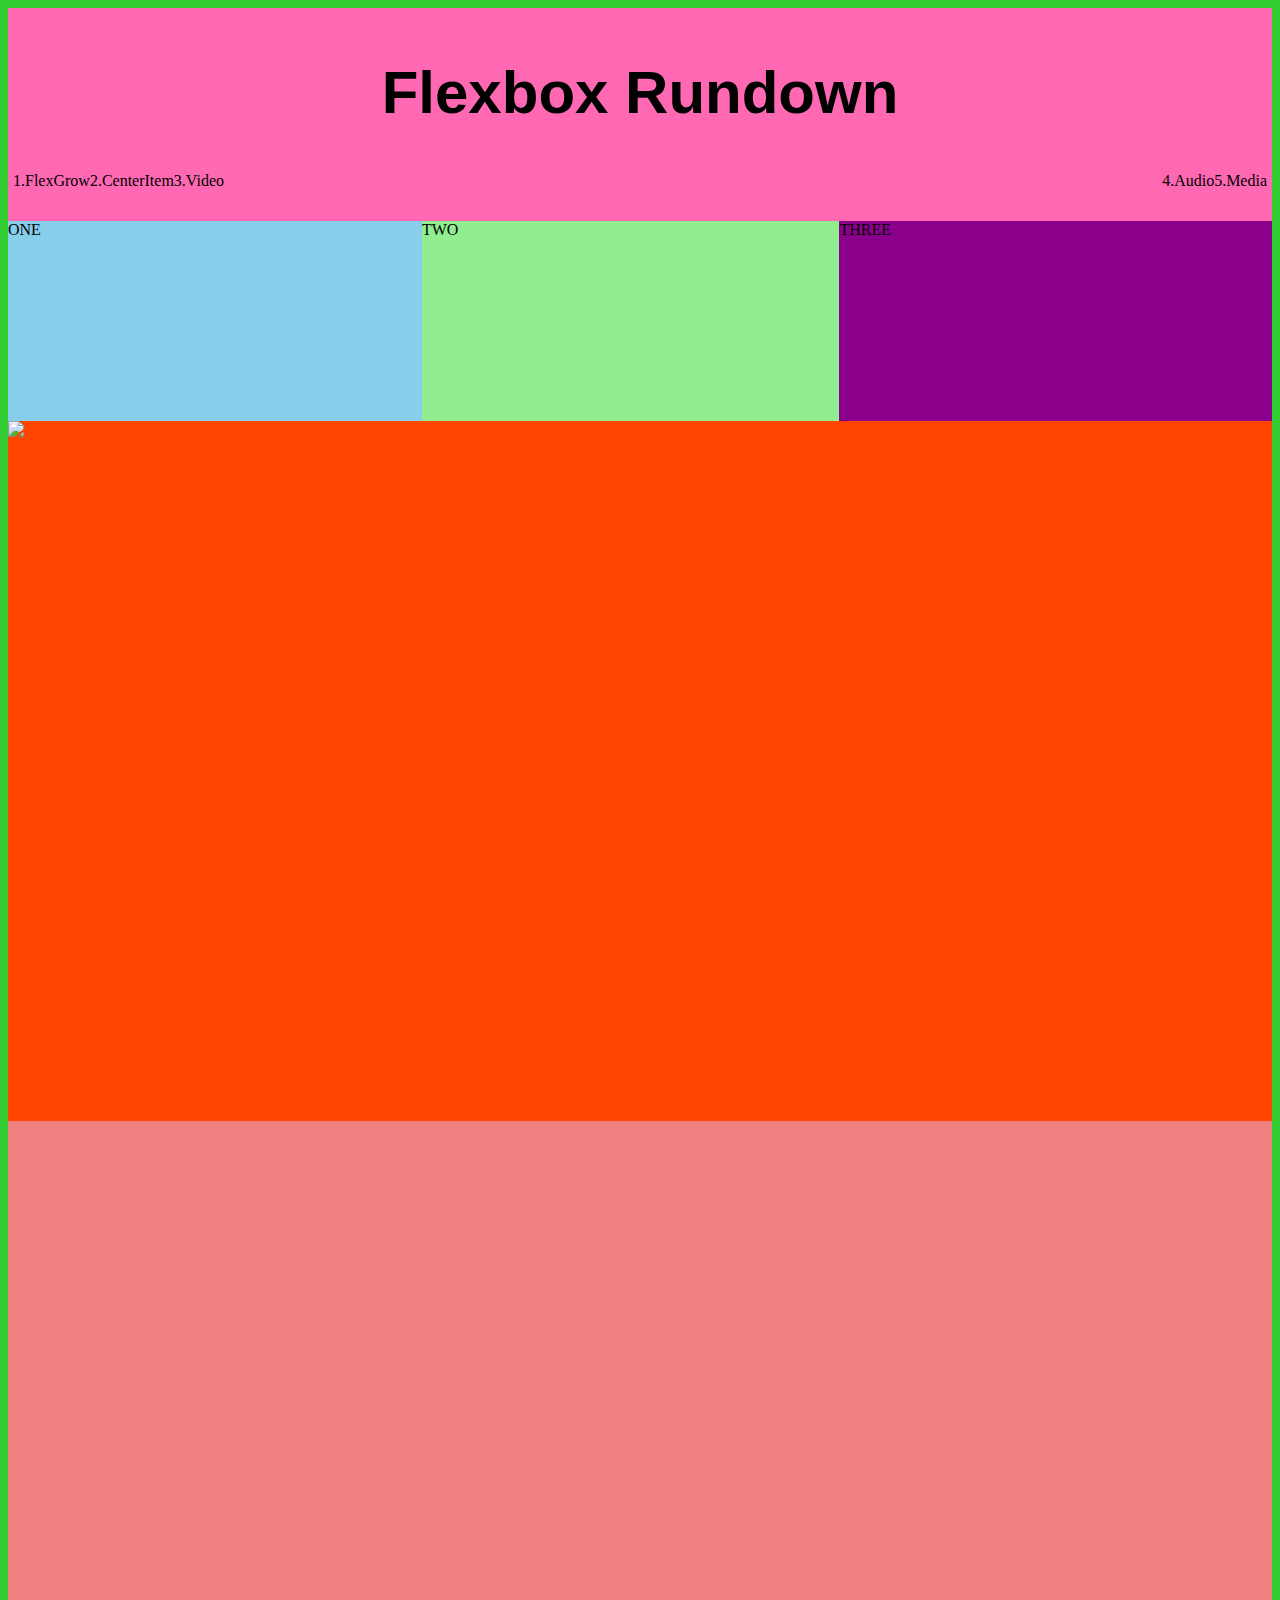
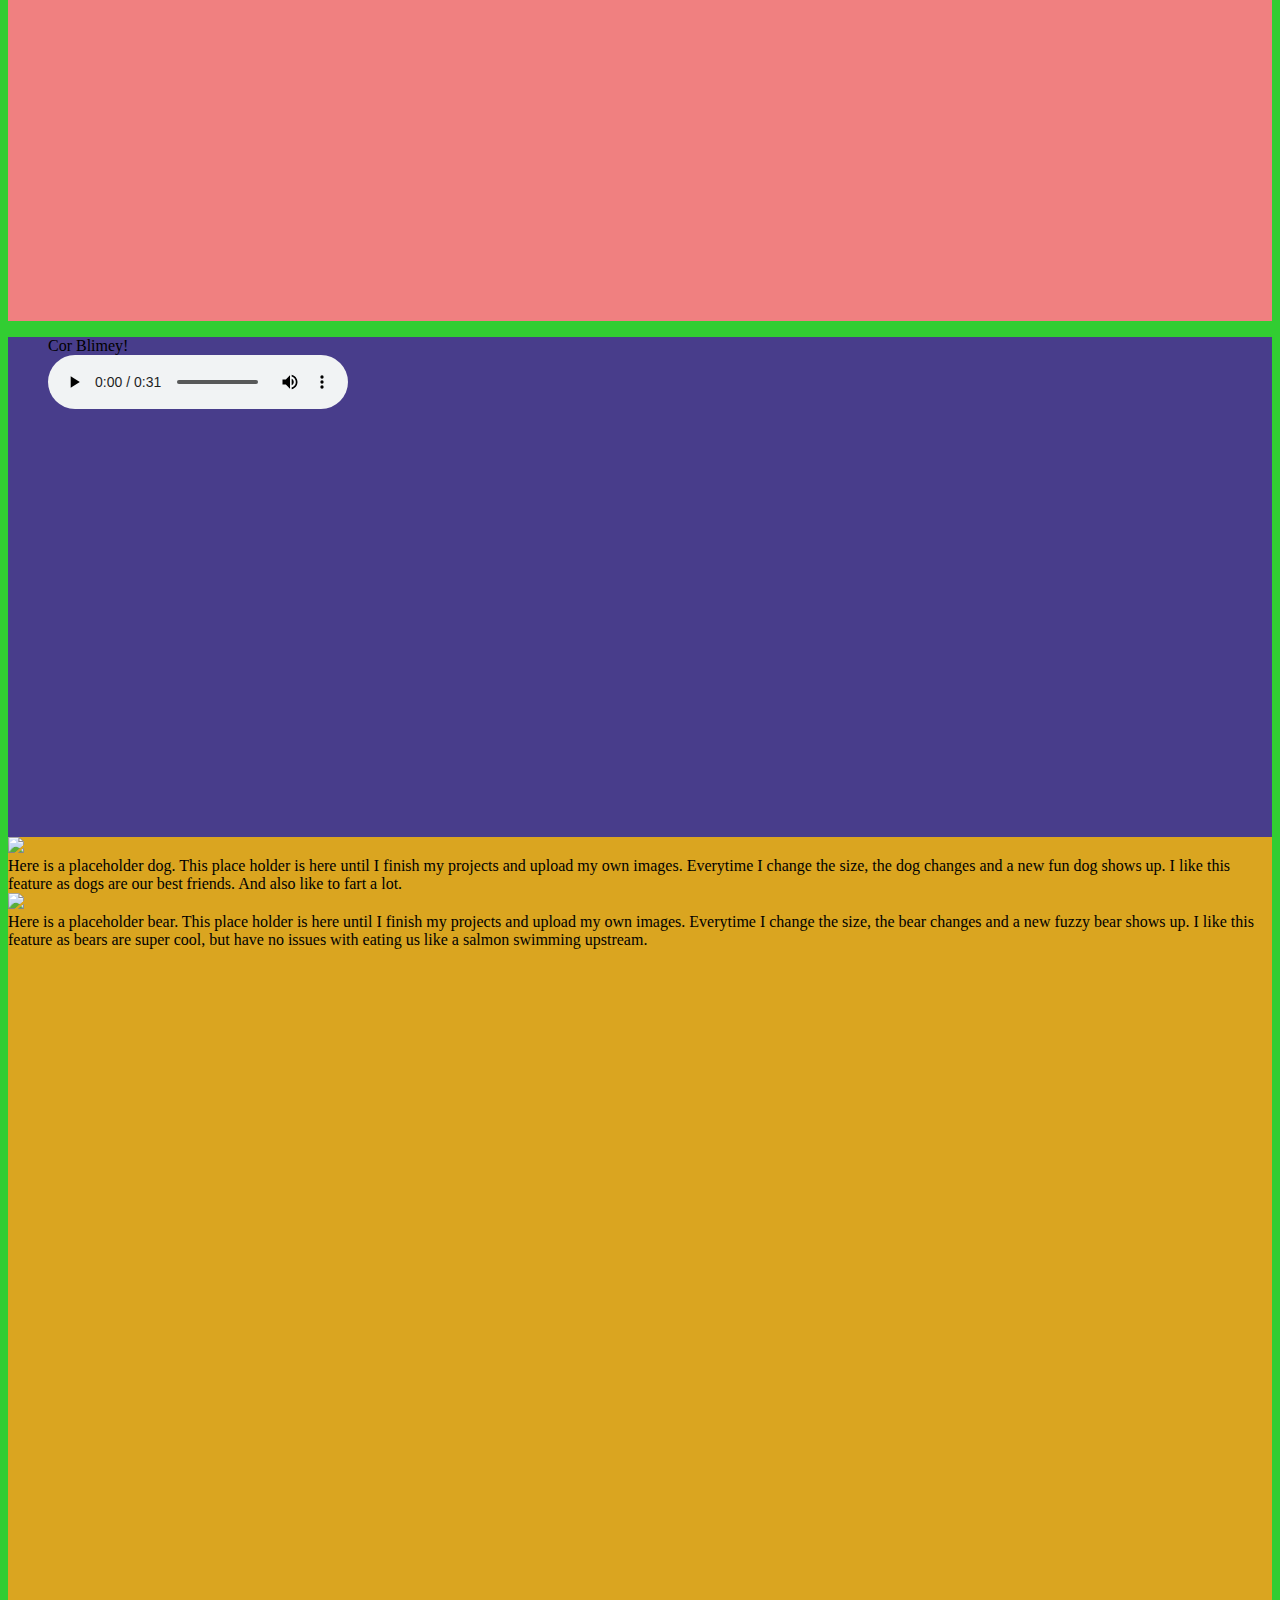
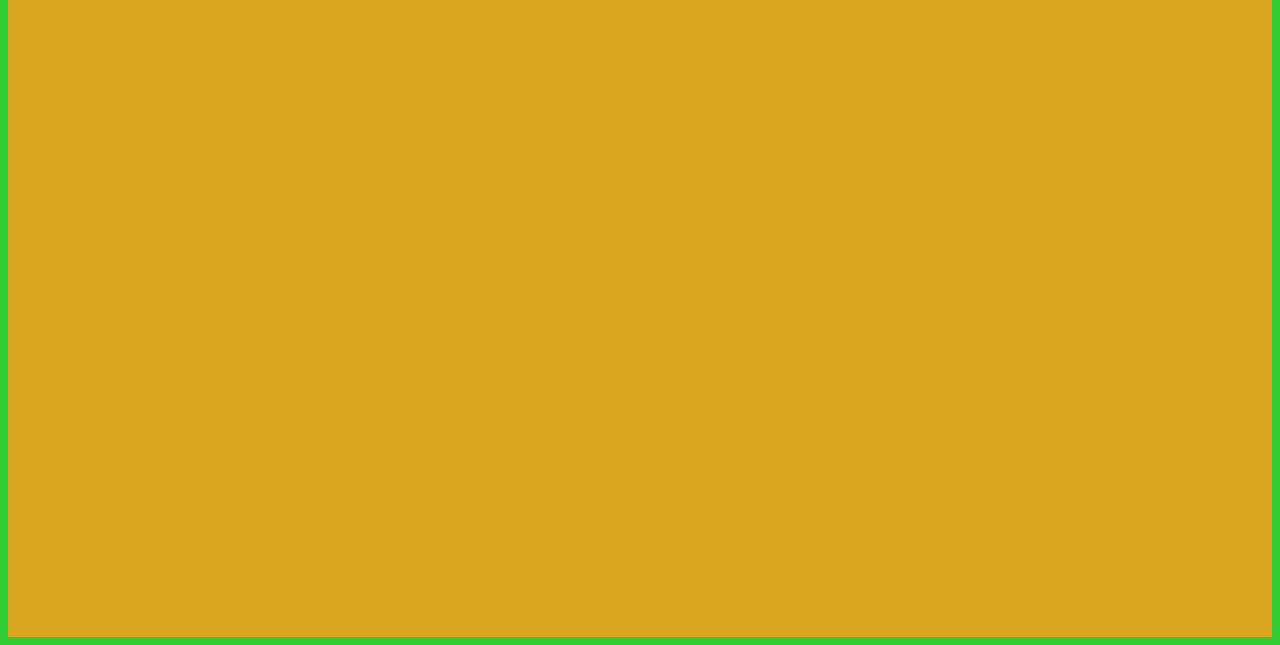
==== index.html @ a2f49664 "push" ====
<!DOCTYPE html>
<html lang="en">
<head>
    <meta charset="UTF-8">
    <meta http-equiv="X-UA-Compatible" content="IE=edge">
    <meta name="viewport" content="width=device-width, initial-scale=1.0">

    <link rel="stylesheet" href="styles.css">


    <title>Let's Flexbox!</title>

</head>
<body>
    

    <!--Header title and menu begin here-->
    <header>
        <h1>Flexbox Rundown</h1>

        <ul>

        <div class="container-navigation">

            <li>1.FlexGrow</li>
            <li>2.CenterItem</li>
            <li>3.Video</li>
            <li class="push">4.Audio</li>
            <li>5.Media</li>

        </div>

        </ul>
                     
    </header>
    
    <!-- end of header information here -->
 
 
        <main>
            <div class="section-one">
                <div class="flexgrow-container">
                    <div class="box1">ONE</div>
                    <div class="box2">TWO</div>
                    <div class="box3">THREE</div>

                </div>

            </div>

            <div class="section-two">
                

                    <img src="http://placekitten.com/600/400">

                
            </div>

            <!-- video goes below -->

            <div class="section-three">



            </div>

            <div class="section-four">

                <figure>
                    <figcaption>Cor Blimey!</figcaption>
                    <audio
                        controls src="audio/corblimeygovernorfnl.m4a">
                            Your browser does not support the
                            <code>audio</code> element.
                    </audio>
                </figure>

 

            </div>

            <div class ="section-five">
                
                <div class="media-container">
                    
                        <img src="https://placedog.net/400/600">
                    
                    <div class="mediacontent">Here is a placeholder dog. This place holder is here until I finish my projects and upload my own images. Everytime I change the size, the    dog changes and a new fun dog shows up. I like this feature as dogs are our best friends. And also like to fart a lot. </div>

                </div>
                

                <div class="media-container">
                    <div class="image">
                        <img src="https://placebear.com/400/600">
                    </div>
                    <div class="mediacontent">Here is a placeholder bear. This place holder is here until I finish my projects and upload my own images. Everytime I change the size, the bear changes and a new fuzzy bear shows up. I like this feature as bears are super cool, but have no issues with eating us like a salmon swimming upstream. </div>
                </div>
                
                

            </div>
        

        </main> 
</body>
</html>
---- styles.css ----
body{
    background-color: limegreen;
}

/* header sytles */

header {
    background-color: hotpink;
    padding: 10px 0px 10px 0px;
    
    
}

h1 {
    font-family: Verdana, Geneva, Tahoma, sans-serif;
    font-size: 60px;
    text-align: center;
}

ul {
    list-style-type: none;
    padding: 5px;
}

.container-navigation {
    display: flex;
    flex-wrap: wrap;
    flex-direction: row;
    justify-content: flex-start;
}

.push {
    margin-left: auto;
}

/* section one flex grow and shrink */

.section-one {
    background-color: blueviolet;
    
    
}

.flexgrow-container {
    display: flex;
}

.box1 {
    background-color: skyblue;
    
    height: 200px;
    flex: 1 1 auto;

}

.box2 {

    background-color: lightgreen;
    
    height: 200px;
    flex: 1 1 auto;
}

.box3 {

    background-color: darkmagenta;
    
    height: 200px;
    flex: 1 1 auto;

}

/* section 2 center item */

.section-two {
    background-color: orangered;
    height: 700px;

}

/* section 3 youtube video */

.section-three {
    background-color: lightcoral;
    height: 800px;

}

iframe { 
    padding: 5px;
    
}


/* section 4 embed audio */

.section-four {
    background-color: darkslateblue;
    height: 500px;
    
}

/* section 5 media items */

.section-five {
    background-color: goldenrod;
    height: 1400px;

}
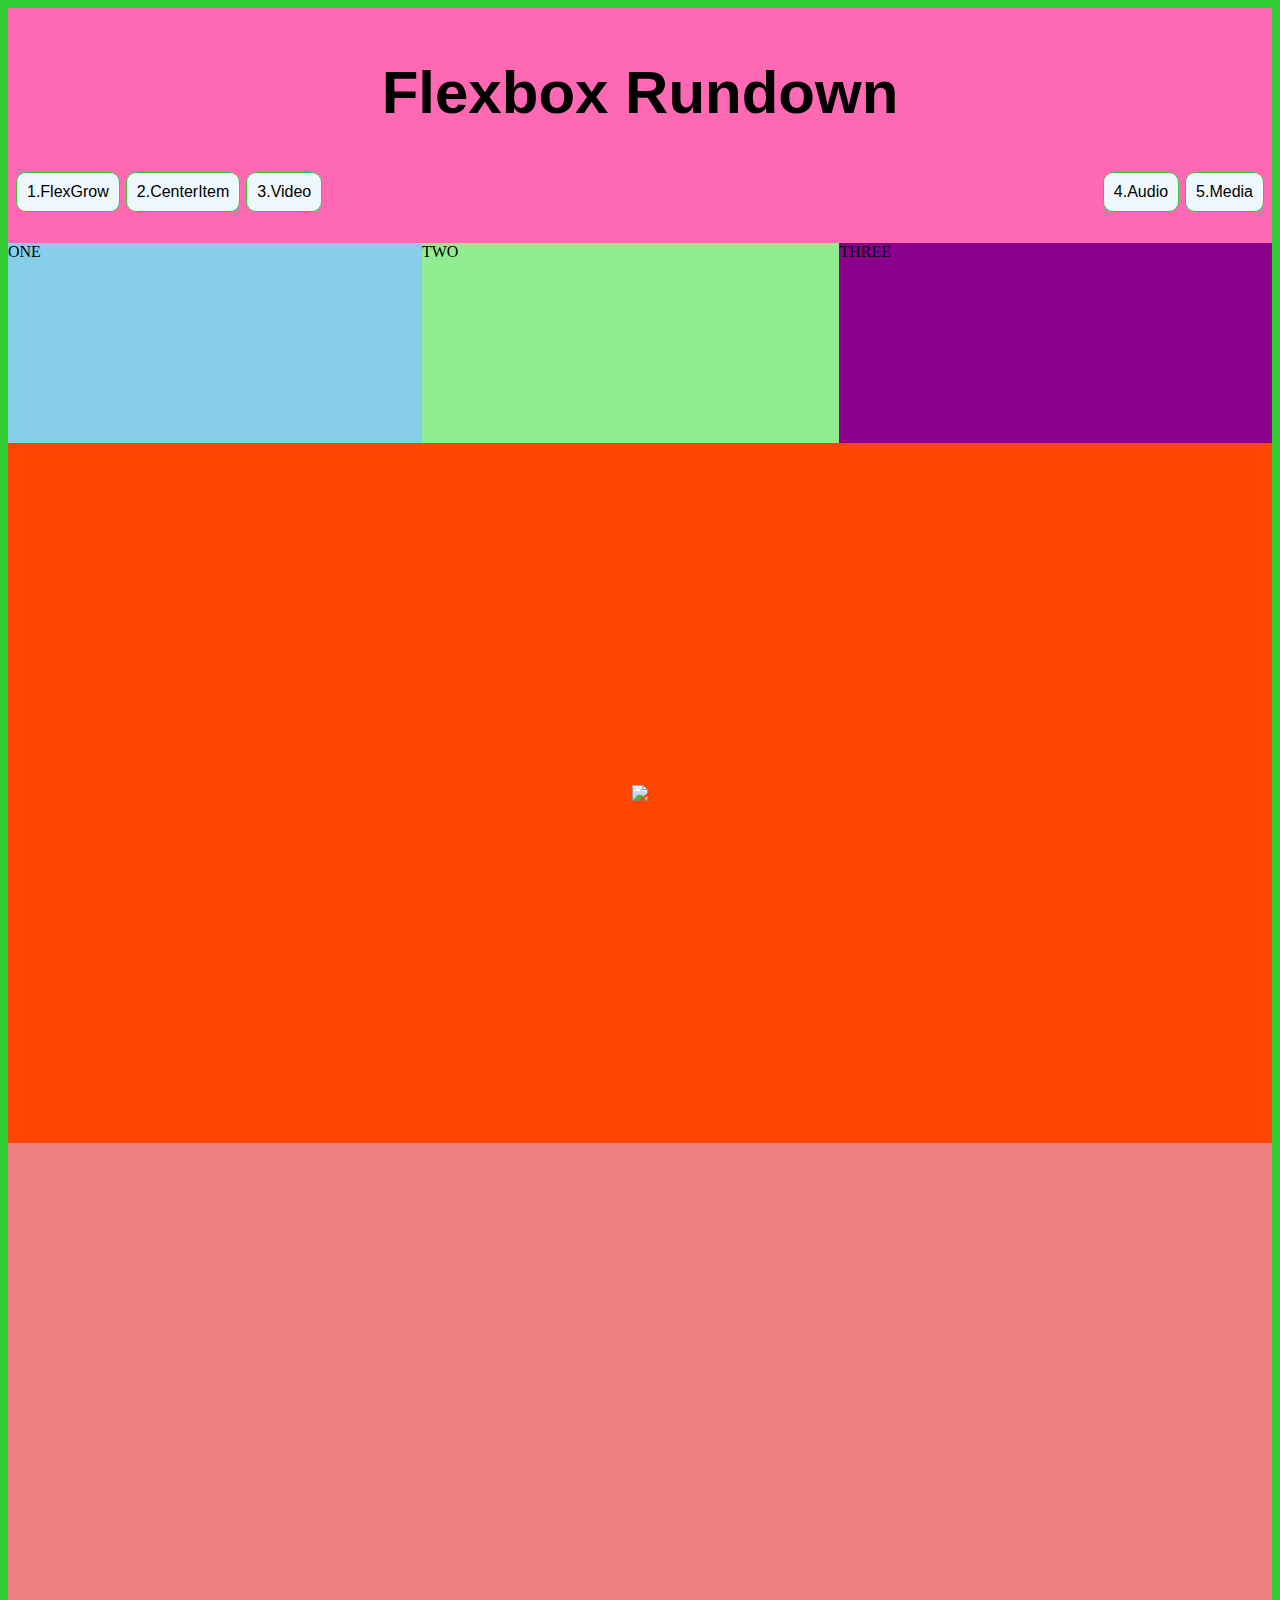
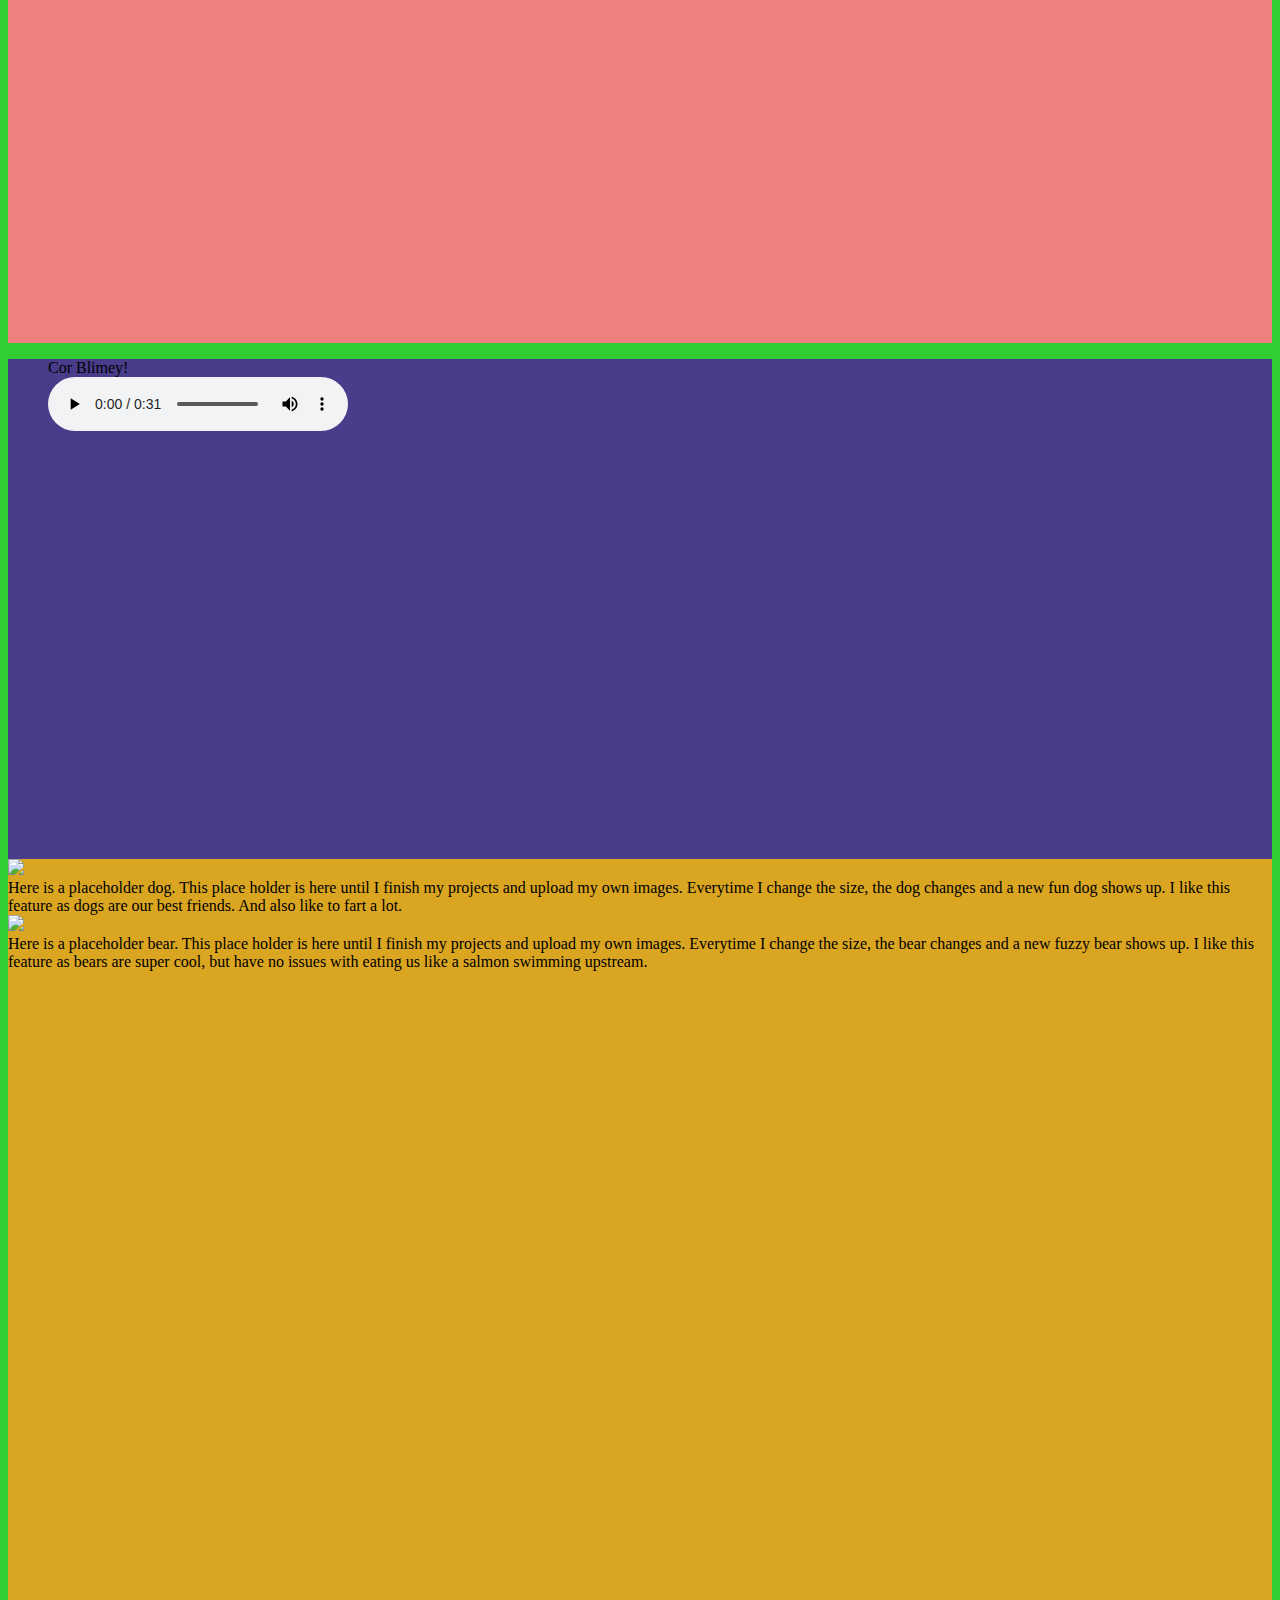
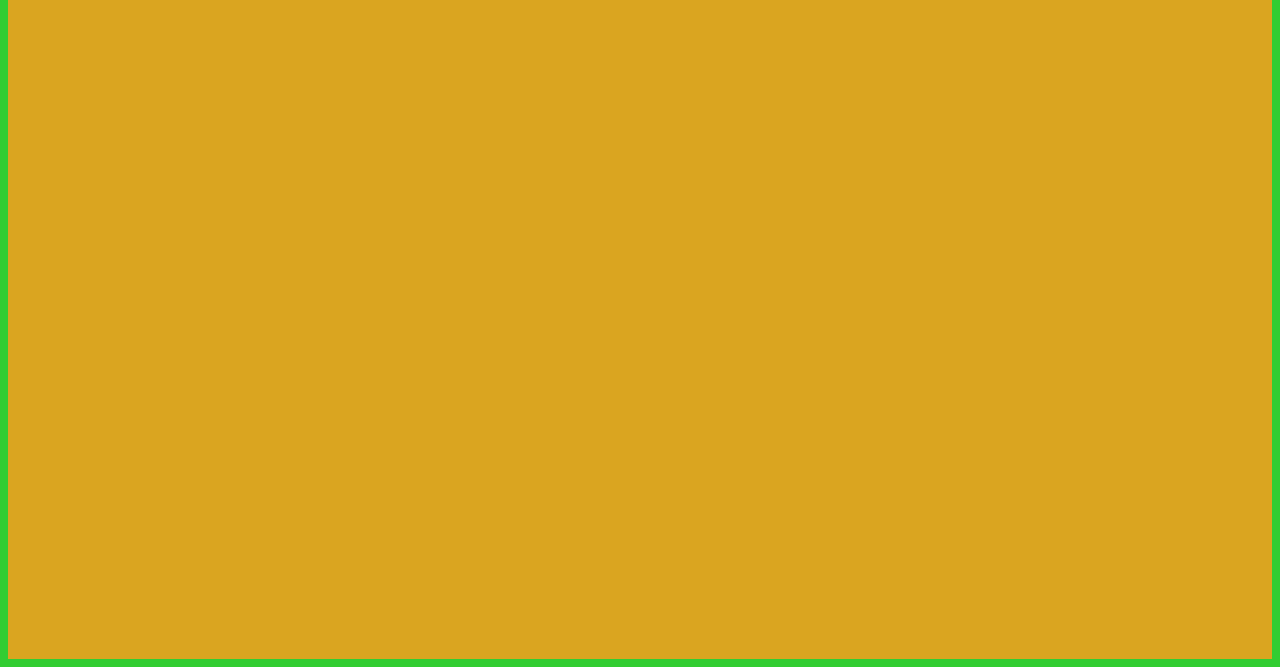
==== commit 2eb6fec5: "vids" ====
--- a/index.html
+++ b/index.html
@@ -60,6 +60,20 @@
 
             <div class="section-three">
 
+                <iframe width="560" height="315" src="https://www.youtube.com/embed/vodnI38cNI0" 
+                title="YouTube video player" frameborder="0" 
+                allow="accelerometer; autoplay; clipboard-write; 
+                encrypted-media; gyroscope; picture-in-picture" 
+                allowfullscreen></iframe>
+
+                <iframe width="560" height="315" src="https://www.youtube.com/embed/SGJFWirQ3ks" 
+                title="YouTube video player" frameborder="0" 
+                allow="accelerometer; autoplay; clipboard-write; 
+                encrypted-media; gyroscope; picture-in-picture" 
+                allowfullscreen></iframe>
+
+
+
 
 
             </div>
--- a/styles.css
+++ b/styles.css
@@ -23,6 +23,15 @@
 ul {
     list-style-type: none;
     padding: 5px;
+}
+
+li {
+    font-family: Verdana, Geneva, Tahoma, sans-serif;
+    padding: 10px;
+    margin: 0px 3px;
+    border: 1px solid limegreen;
+    border-radius: 10px;
+    background-color: aliceblue;
 }
 
 .container-navigation {
@@ -78,6 +87,9 @@
 .section-two {
     background-color: orangered;
     height: 700px;
+    display: flex;
+    align-items: center;
+    justify-content: center;
 
 }
 
@@ -86,6 +98,10 @@
 .section-three {
     background-color: lightcoral;
     height: 800px;
+    display: flex;
+    align-items: center;
+    justify-content: center;
+    flex: 1 1 auto;
 
 }
 
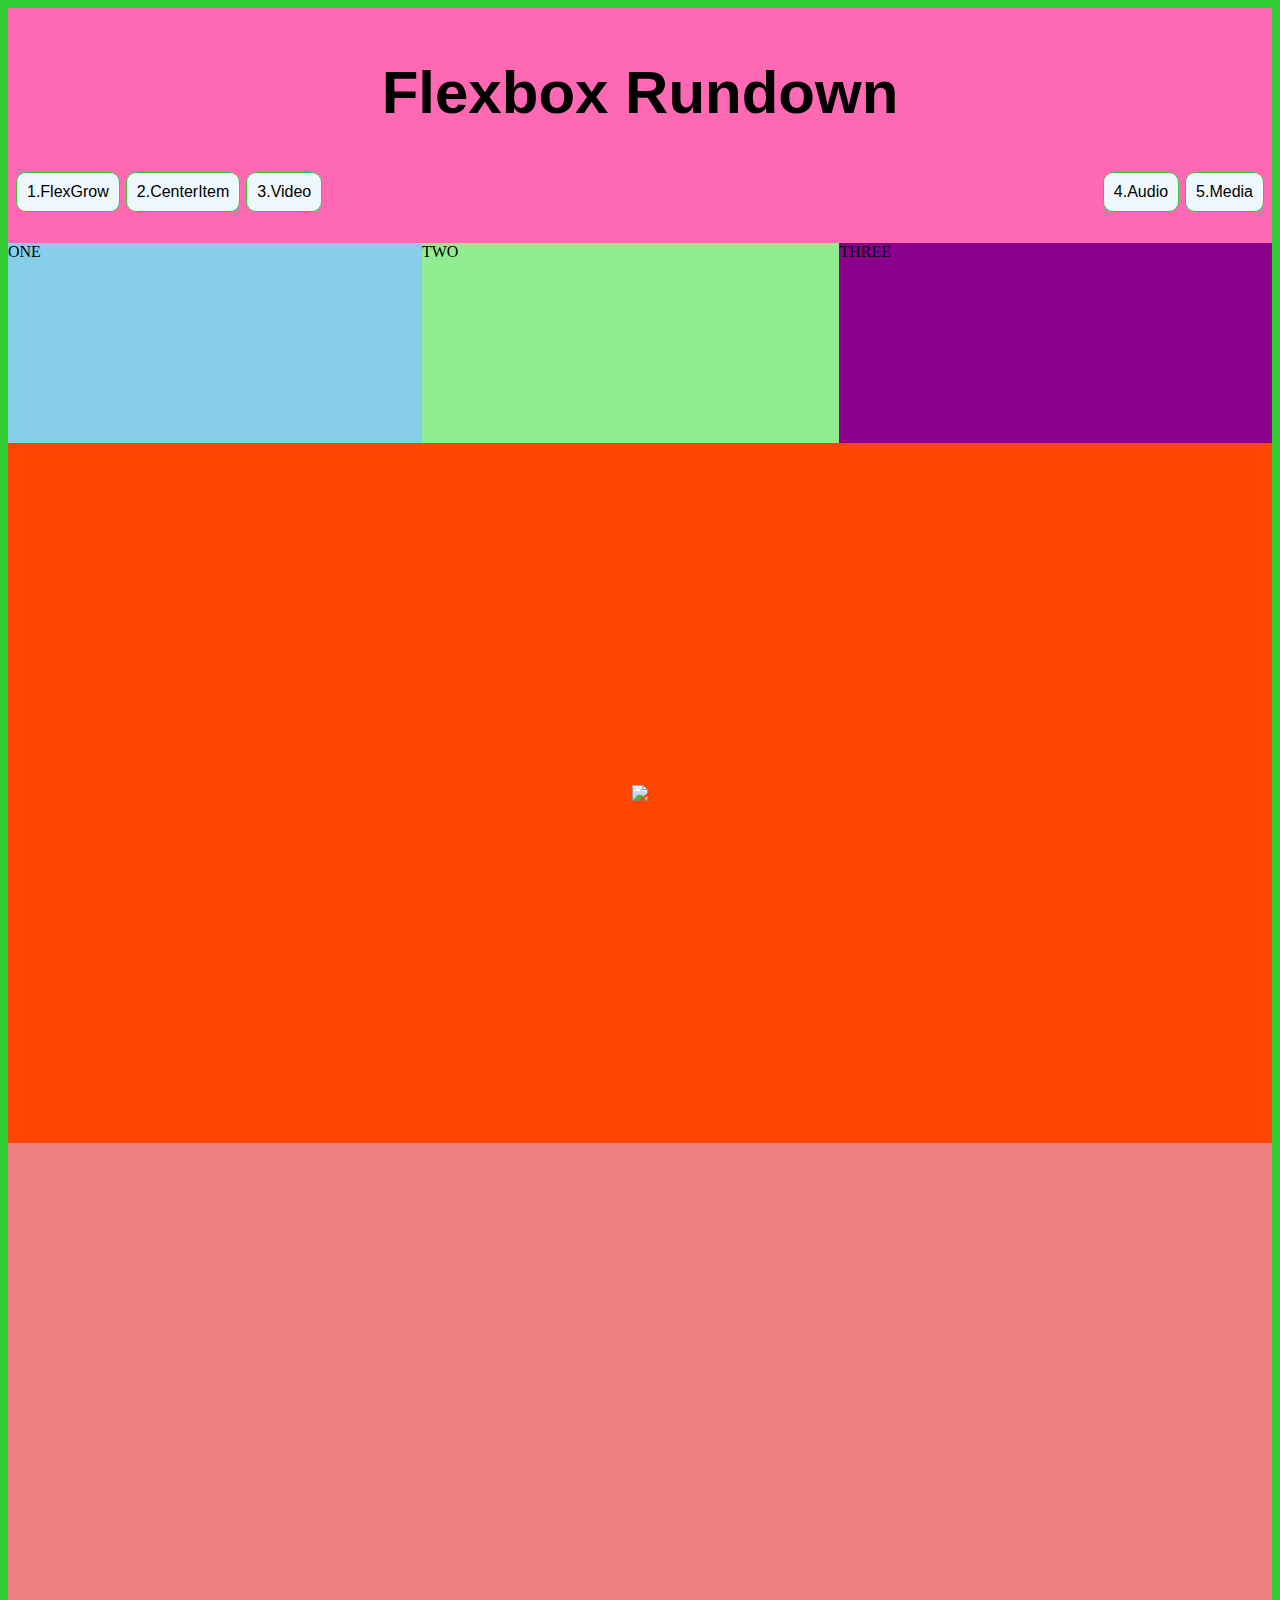
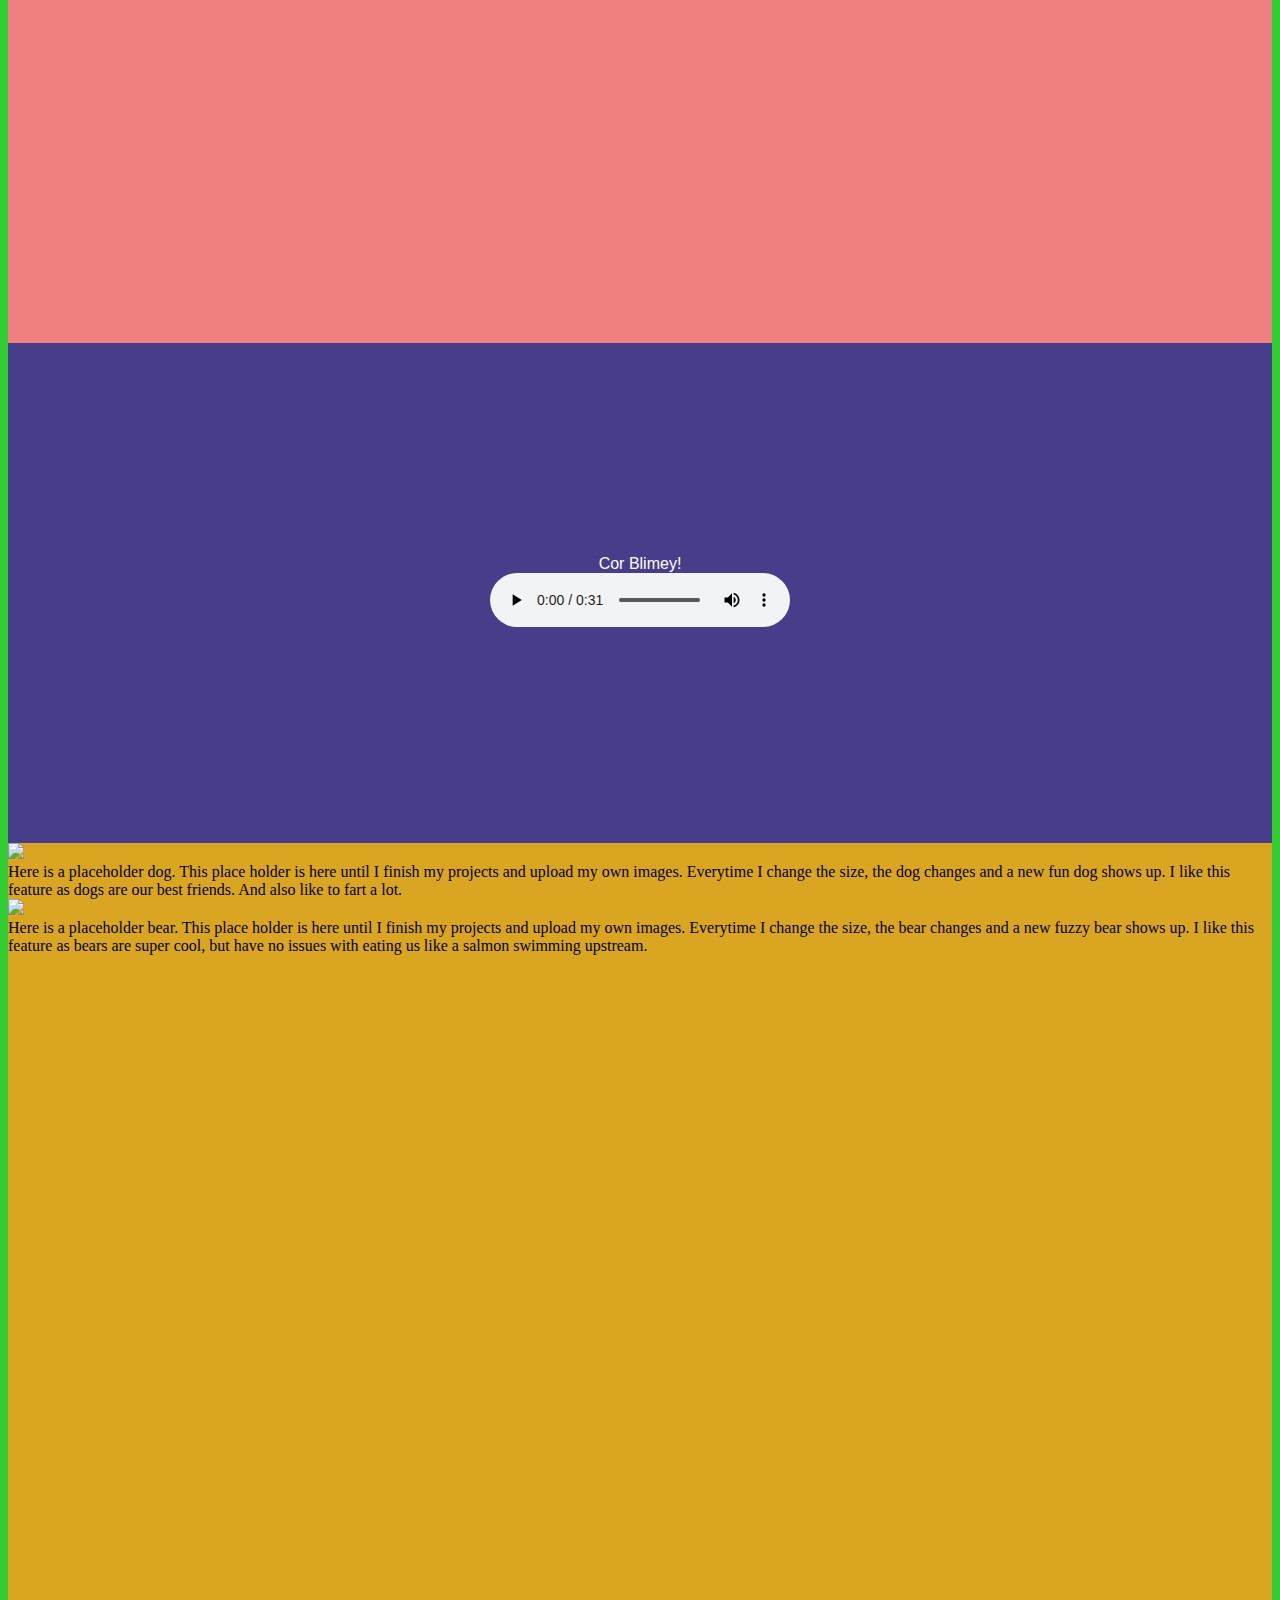
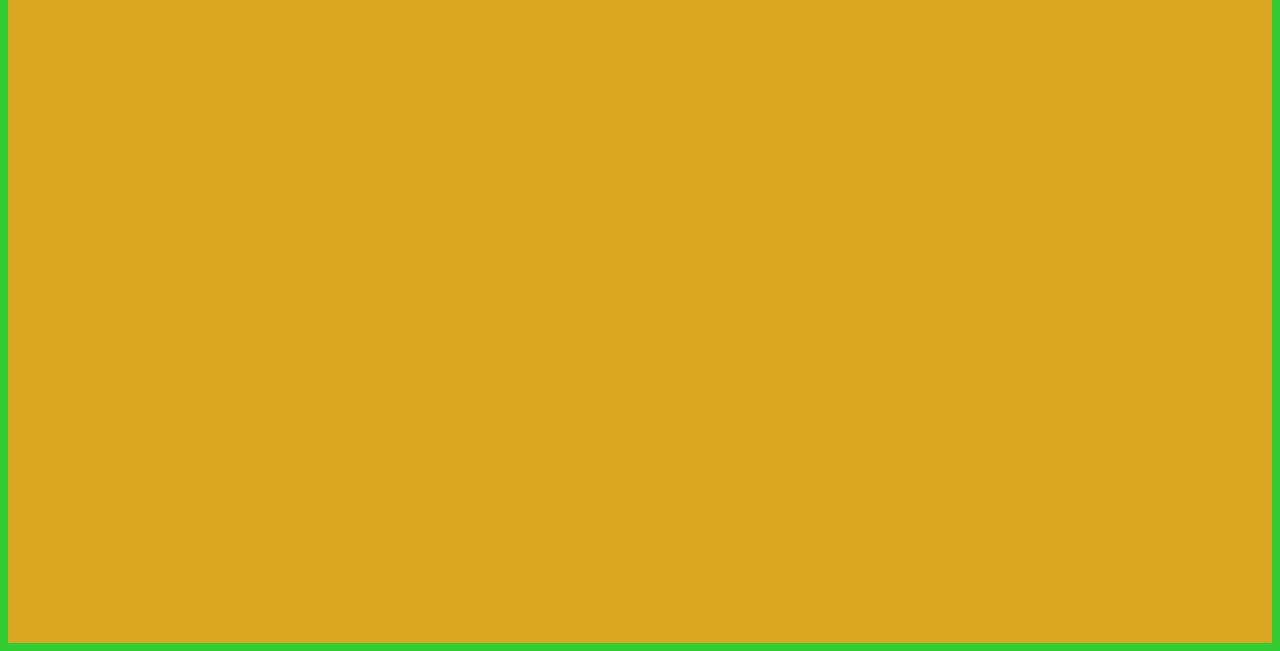
==== commit 86341d63: "blimey" ====
--- a/index.html
+++ b/index.html
@@ -81,7 +81,7 @@
             <div class="section-four">
 
                 <figure>
-                    <figcaption>Cor Blimey!</figcaption>
+                    <figcaption class="blimey">Cor Blimey!</figcaption>
                     <audio
                         controls src="audio/corblimeygovernorfnl.m4a">
                             Your browser does not support the
--- a/styles.css
+++ b/styles.css
@@ -101,7 +101,6 @@
     display: flex;
     align-items: center;
     justify-content: center;
-    flex: 1 1 auto;
 
 }
 
@@ -116,7 +115,15 @@
 .section-four {
     background-color: darkslateblue;
     height: 500px;
-    
+    display: flex;
+    justify-content: center;
+    align-items: center;
+}
+
+.blimey {
+    font-family: Impact, Haettenschweiler, 'Arial Narrow Bold', sans-serif;
+    color: white;
+    text-align: center;
 }
 
 /* section 5 media items */
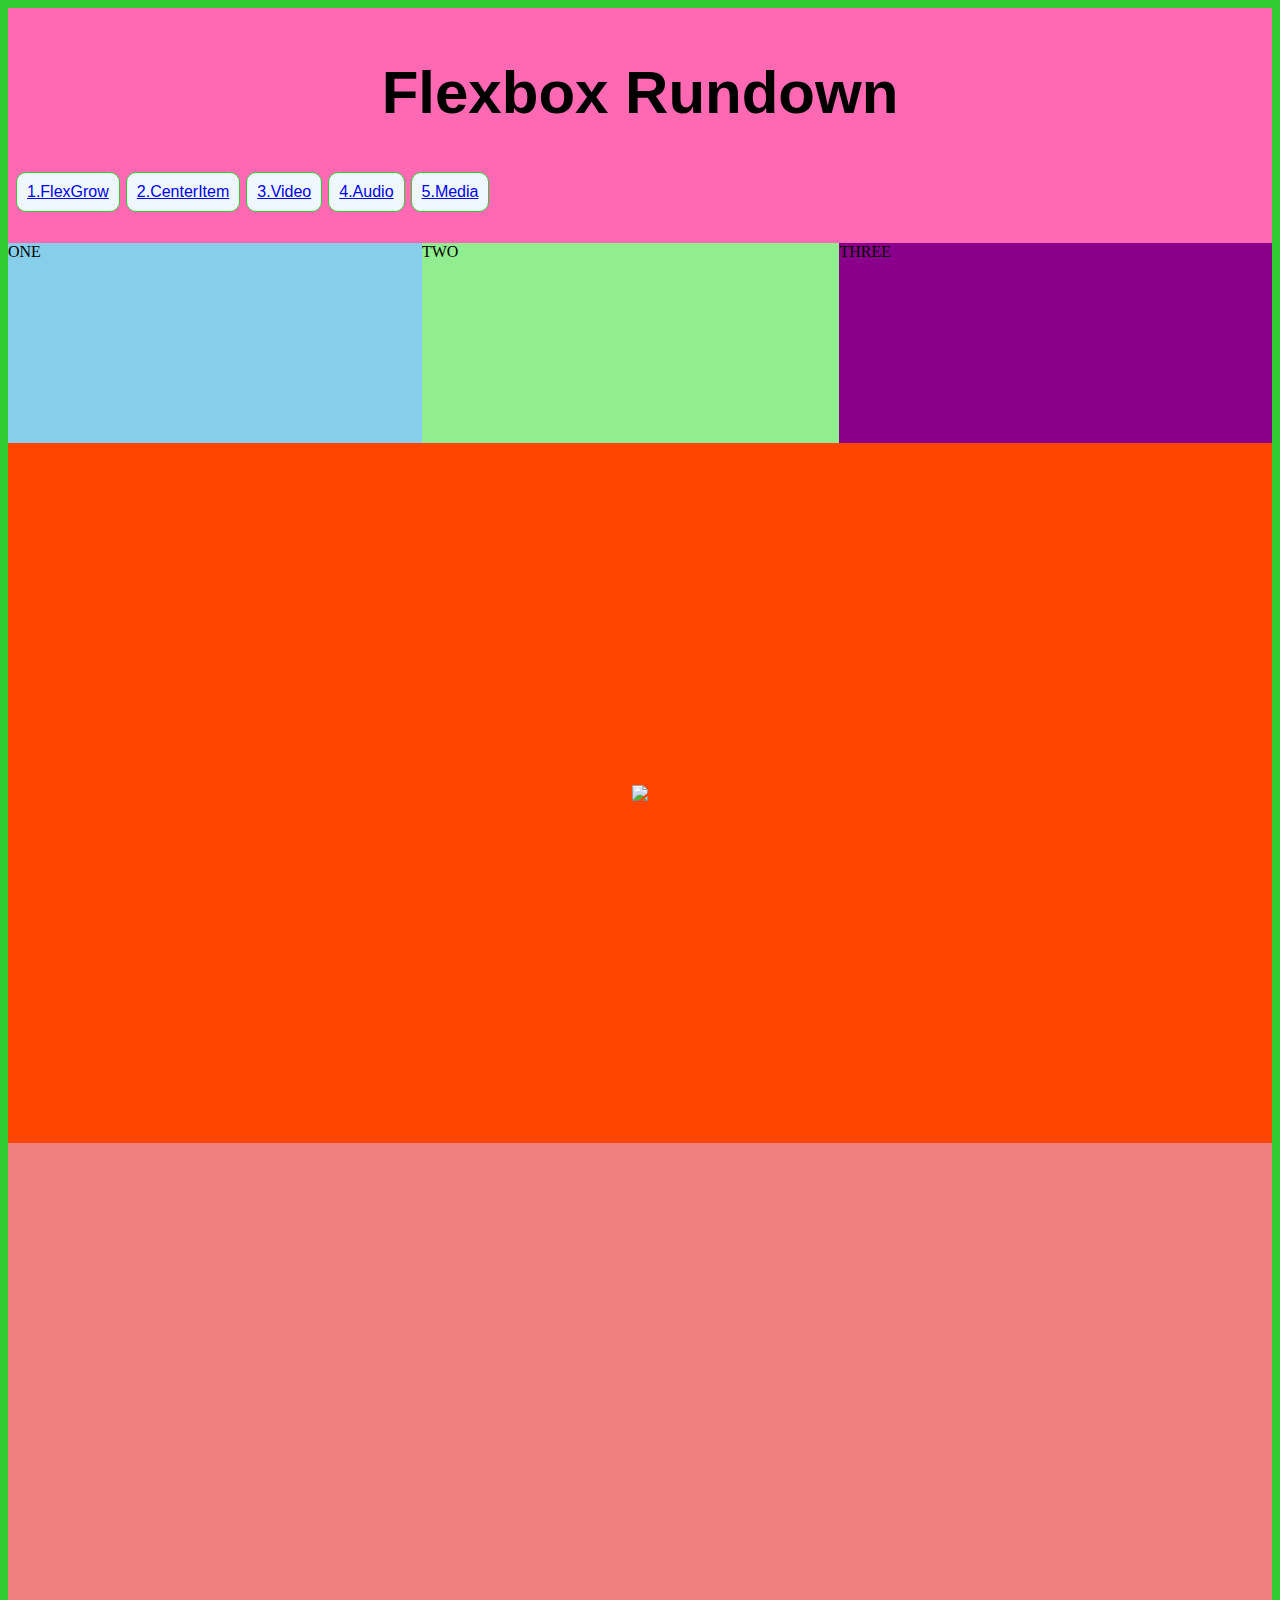
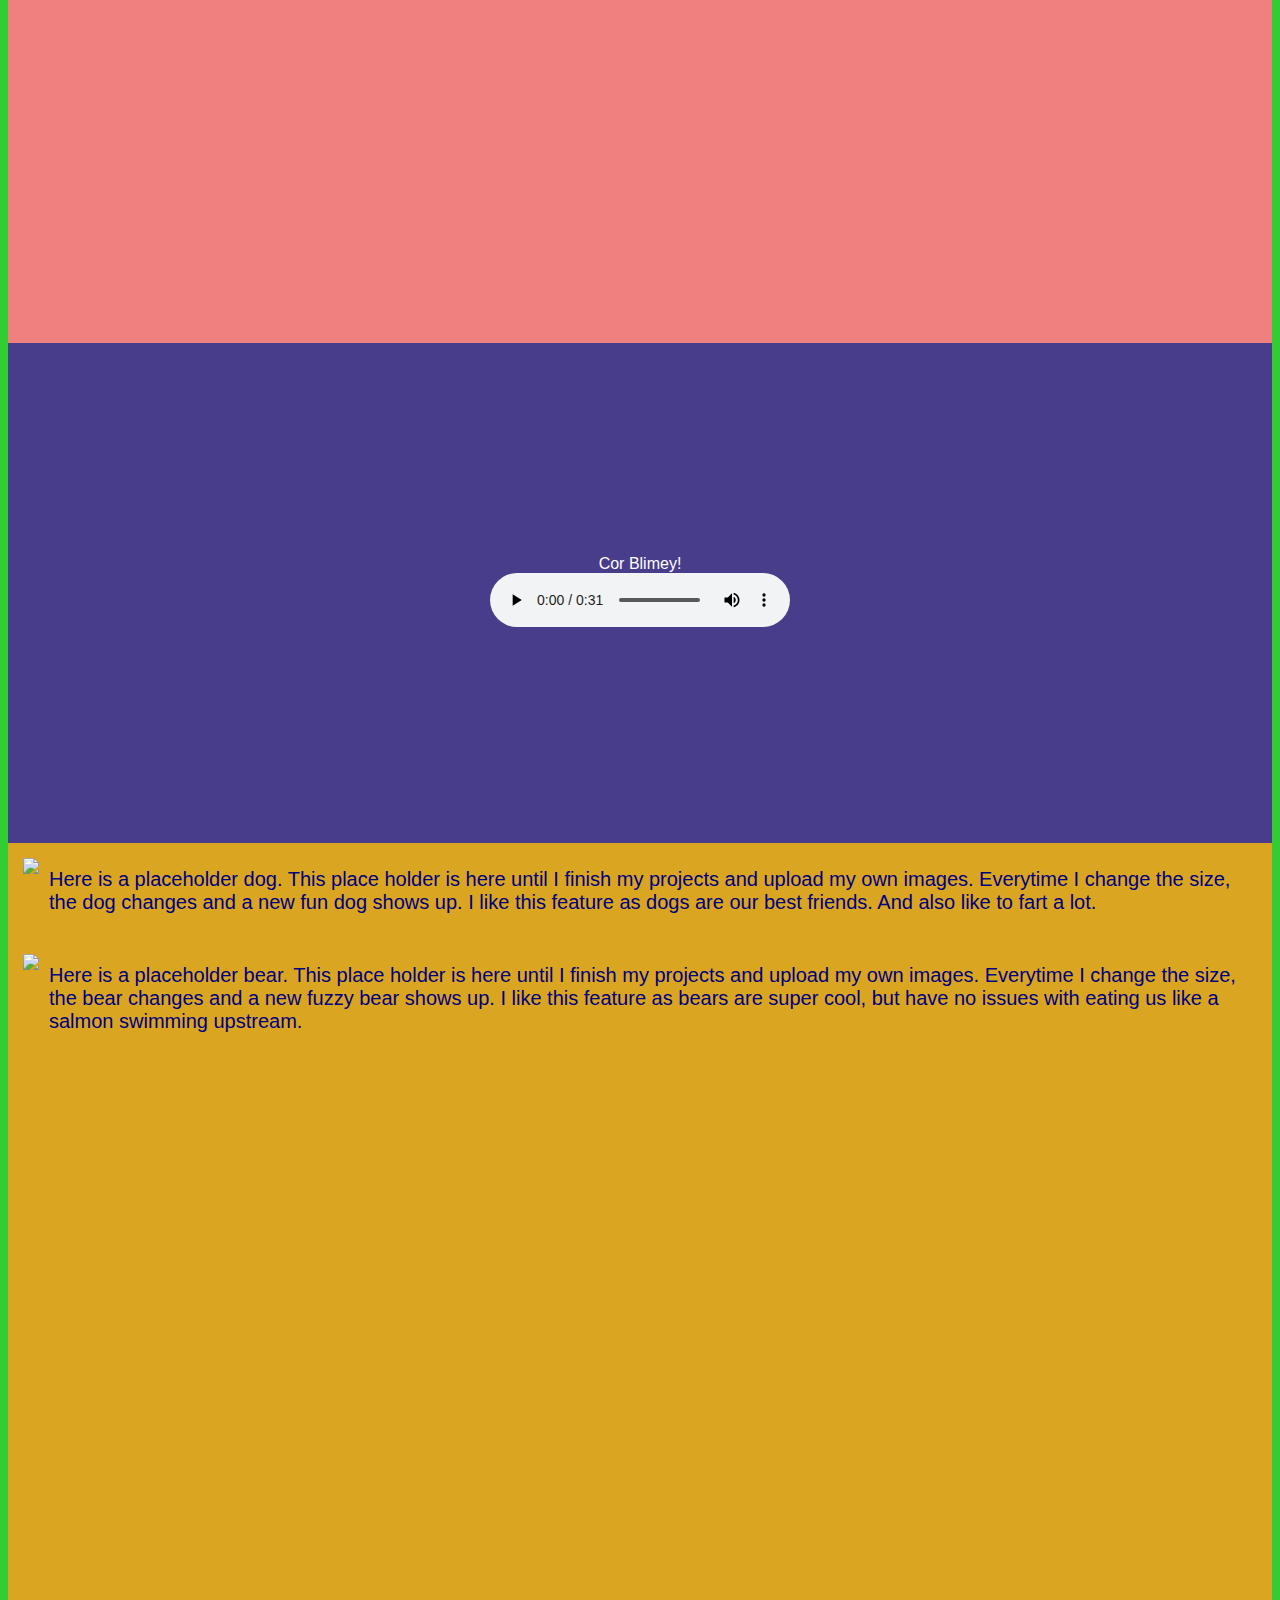
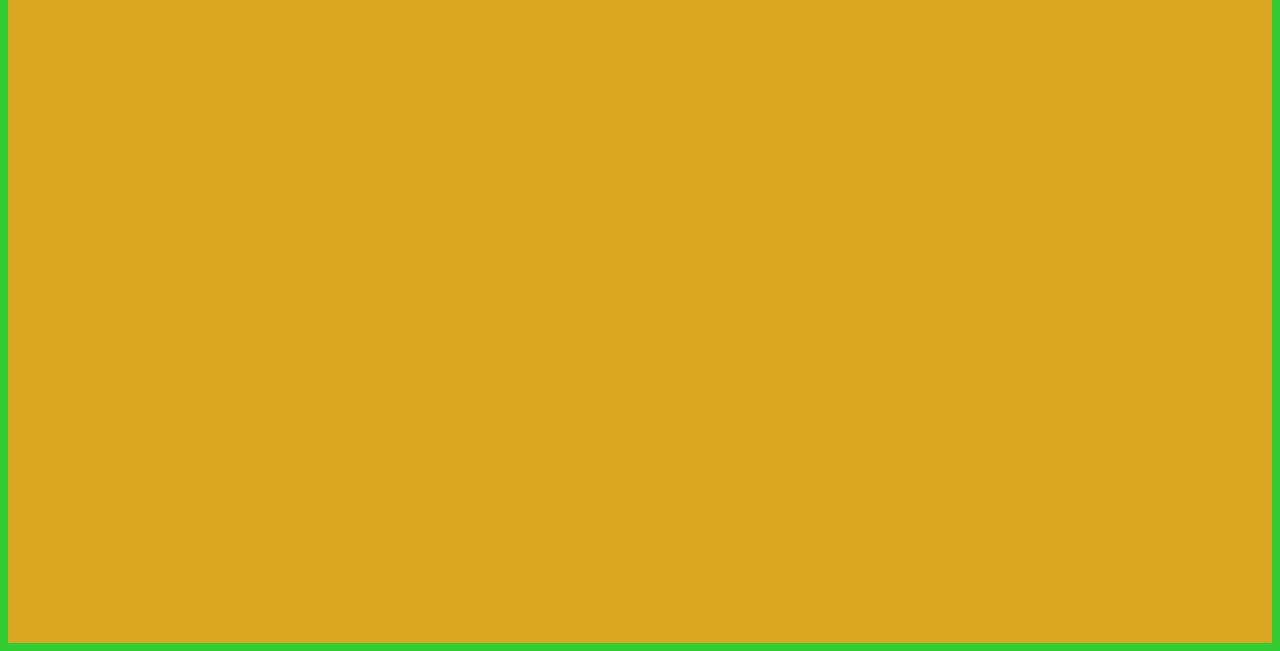
==== commit 6d77d2c5: "anchor" ====
--- a/index.html
+++ b/index.html
@@ -22,11 +22,11 @@
 
         <div class="container-navigation">
 
-            <li>1.FlexGrow</li>
-            <li>2.CenterItem</li>
-            <li>3.Video</li>
-            <li class="push">4.Audio</li>
-            <li>5.Media</li>
+            <li><a href="#flex">1.FlexGrow</a></li>
+            <li><a href="#center">2.CenterItem</a></li>
+            <li><a href="#video">3.Video</a></li>
+            <li class="#push"><a href="#audio">4.Audio</a></li>
+            <li><a href="#media">5.Media</a></li>
 
         </div>
 
@@ -40,7 +40,7 @@
         <main>
             <div class="section-one">
                 <div class="flexgrow-container">
-                    <div class="box1">ONE</div>
+                    <div id="flex" class="box1">ONE</div>
                     <div class="box2">TWO</div>
                     <div class="box3">THREE</div>
 
@@ -48,7 +48,7 @@
 
             </div>
 
-            <div class="section-two">
+            <div id="center" class="section-two">
                 
 
                     <img src="http://placekitten.com/600/400">
@@ -58,7 +58,7 @@
 
             <!-- video goes below -->
 
-            <div class="section-three">
+            <div id="video" class="section-three">
 
                 <iframe width="560" height="315" src="https://www.youtube.com/embed/vodnI38cNI0" 
                 title="YouTube video player" frameborder="0" 
@@ -78,7 +78,7 @@
 
             </div>
 
-            <div class="section-four">
+            <div id="audio" class="section-four">
 
                 <figure>
                     <figcaption class="blimey">Cor Blimey!</figcaption>
@@ -93,7 +93,7 @@
 
             </div>
 
-            <div class ="section-five">
+            <div id="media" class ="section-five">
                 
                 <div class="media-container">
                     
--- a/styles.css
+++ b/styles.css
@@ -134,4 +134,21 @@
 
 }
 
+.media-container {
+    display: flex;
+    justify-content: flex-start;
+    flex-wrap: wrap;
+    padding: 15px 25px 15px 15px;
+}
 
+.media-container .mediacontent {
+    flex: 1;
+    padding: 10px;
+}
+
+.mediacontent {
+    font-family: Verdana, Geneva, Tahoma, sans-serif;
+    color: navy;
+    font-size: 20px;
+}
+
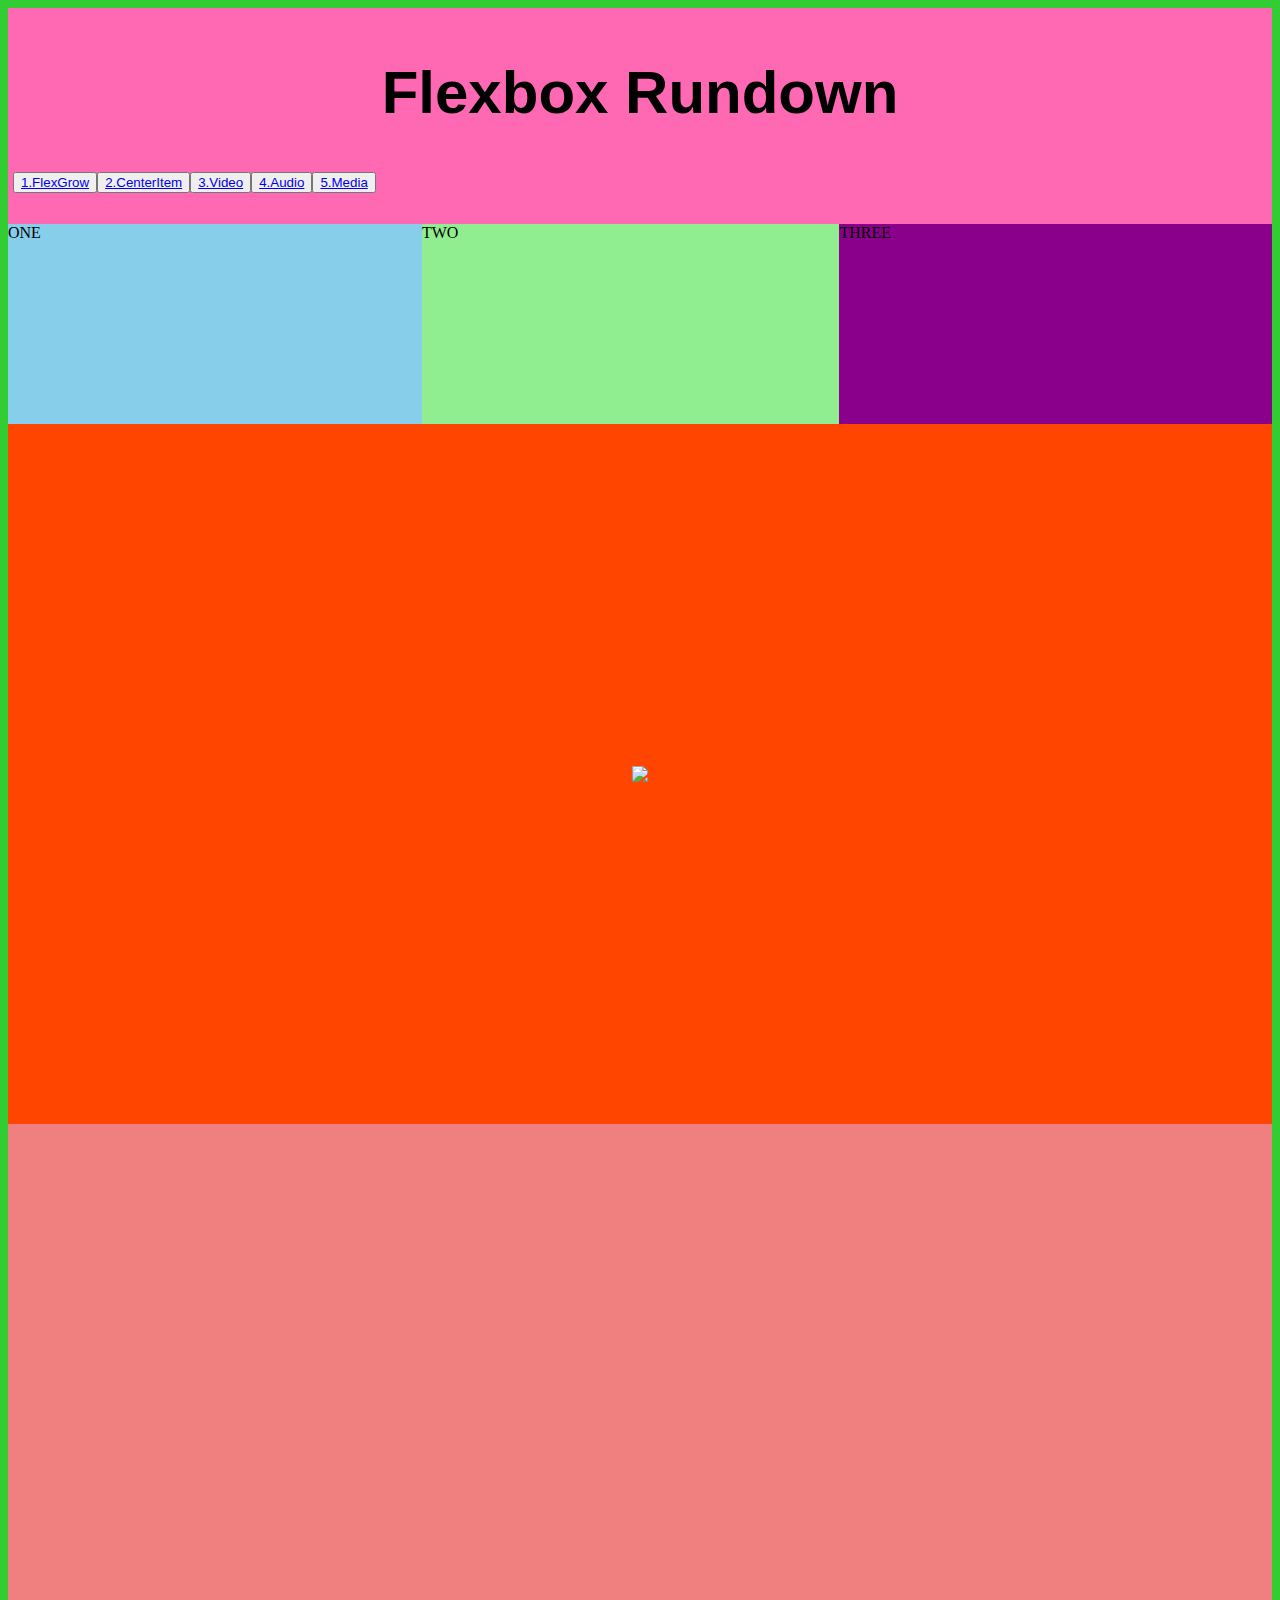
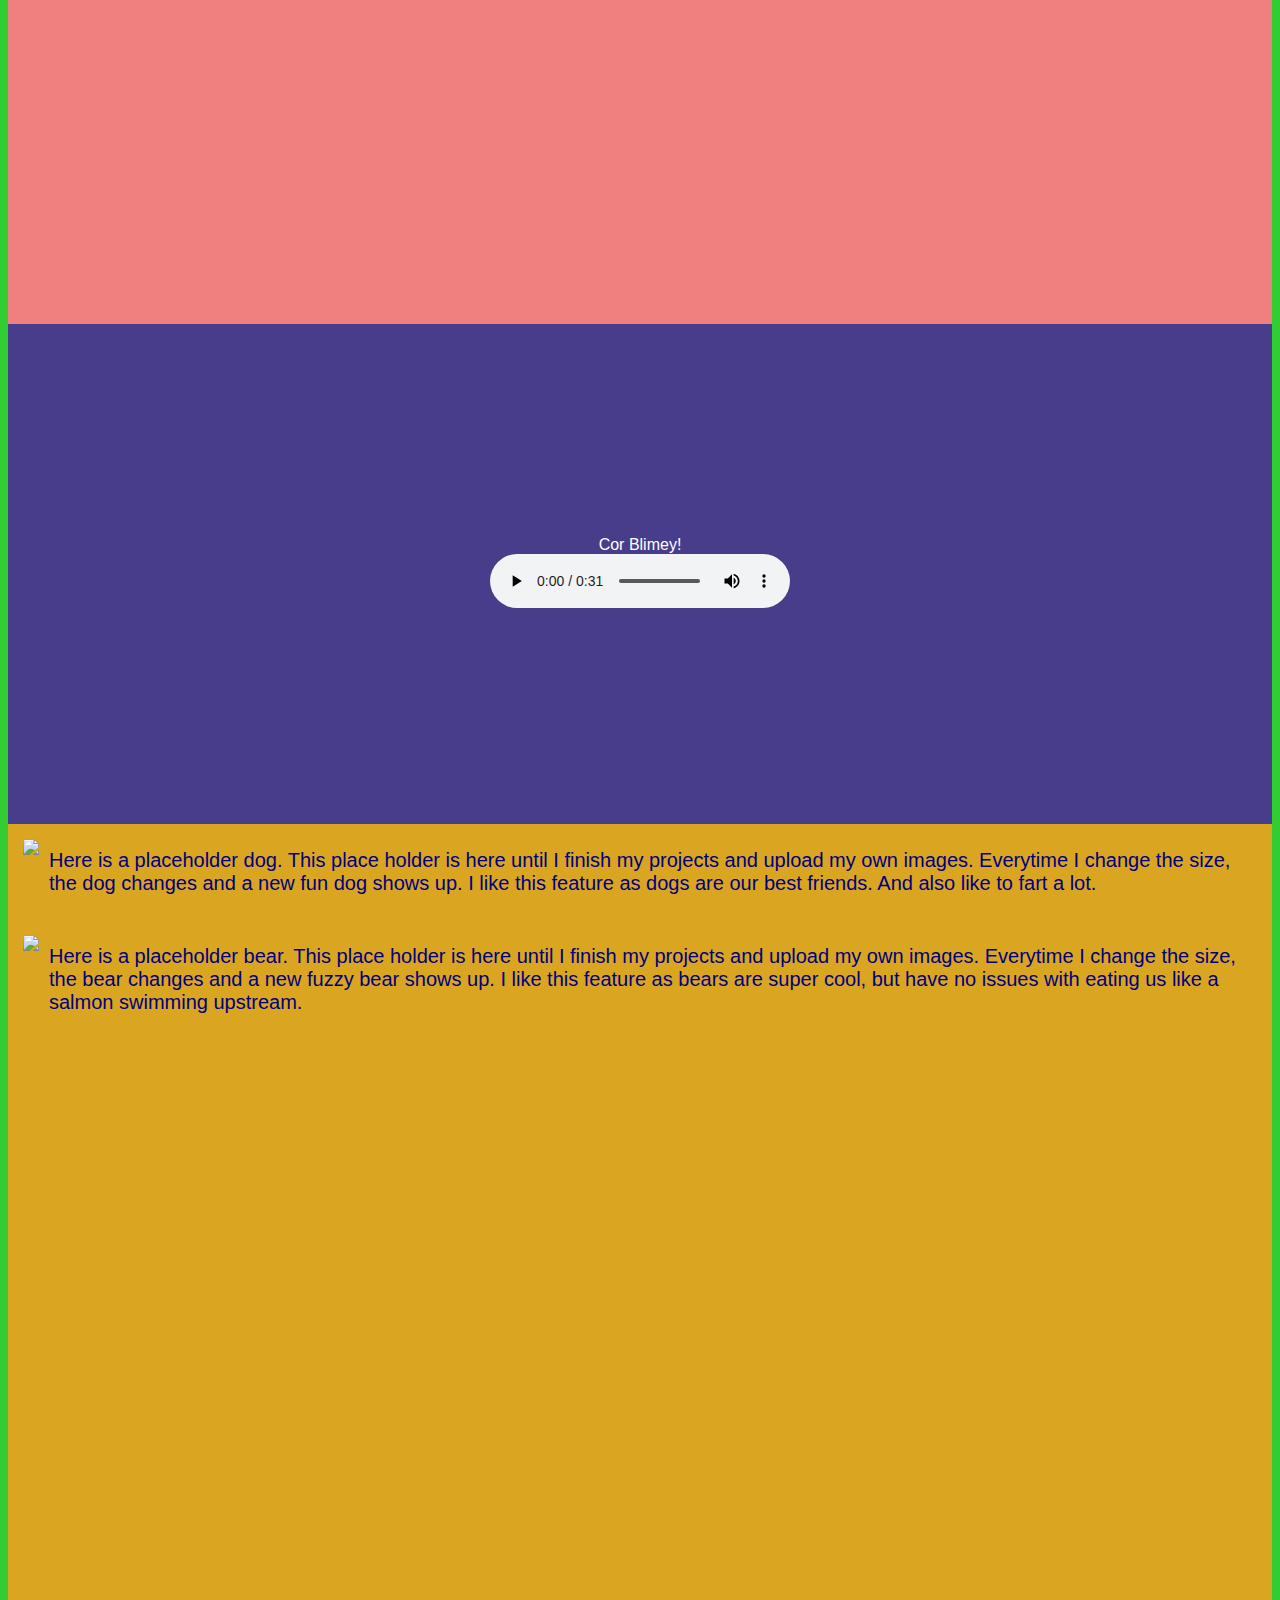
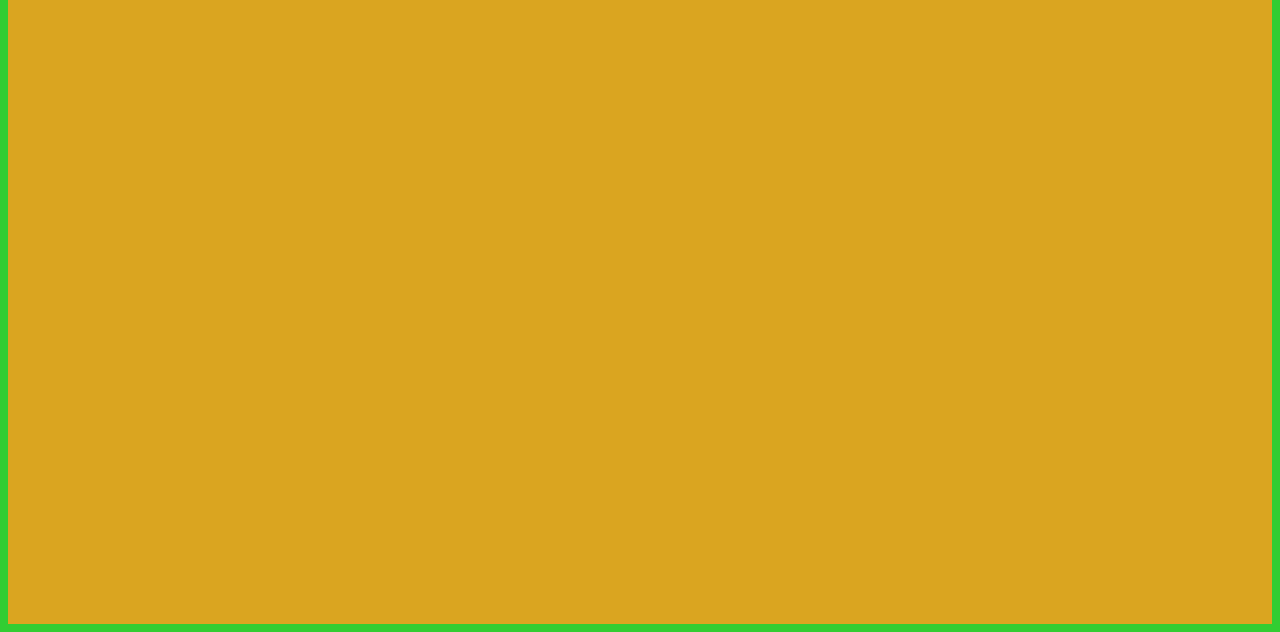
==== commit e5f1e972: "Update index.html" ====
--- a/index.html
+++ b/index.html
@@ -22,11 +22,11 @@
 
         <div class="container-navigation">
 
-            <li><a href="#flex">1.FlexGrow</a></li>
-            <li><a href="#center">2.CenterItem</a></li>
-            <li><a href="#video">3.Video</a></li>
-            <li class="#push"><a href="#audio">4.Audio</a></li>
-            <li><a href="#media">5.Media</a></li>
+            <button><a href="#flex">1.FlexGrow</a></button>
+            <button><a href="#center">2.CenterItem</a></button>
+            <button><a href="#video">3.Video</a></button>
+            <button class="#push"><a href="#audio">4.Audio</a></button>
+            <button><a href="#media">5.Media</a></button>
 
         </div>
 
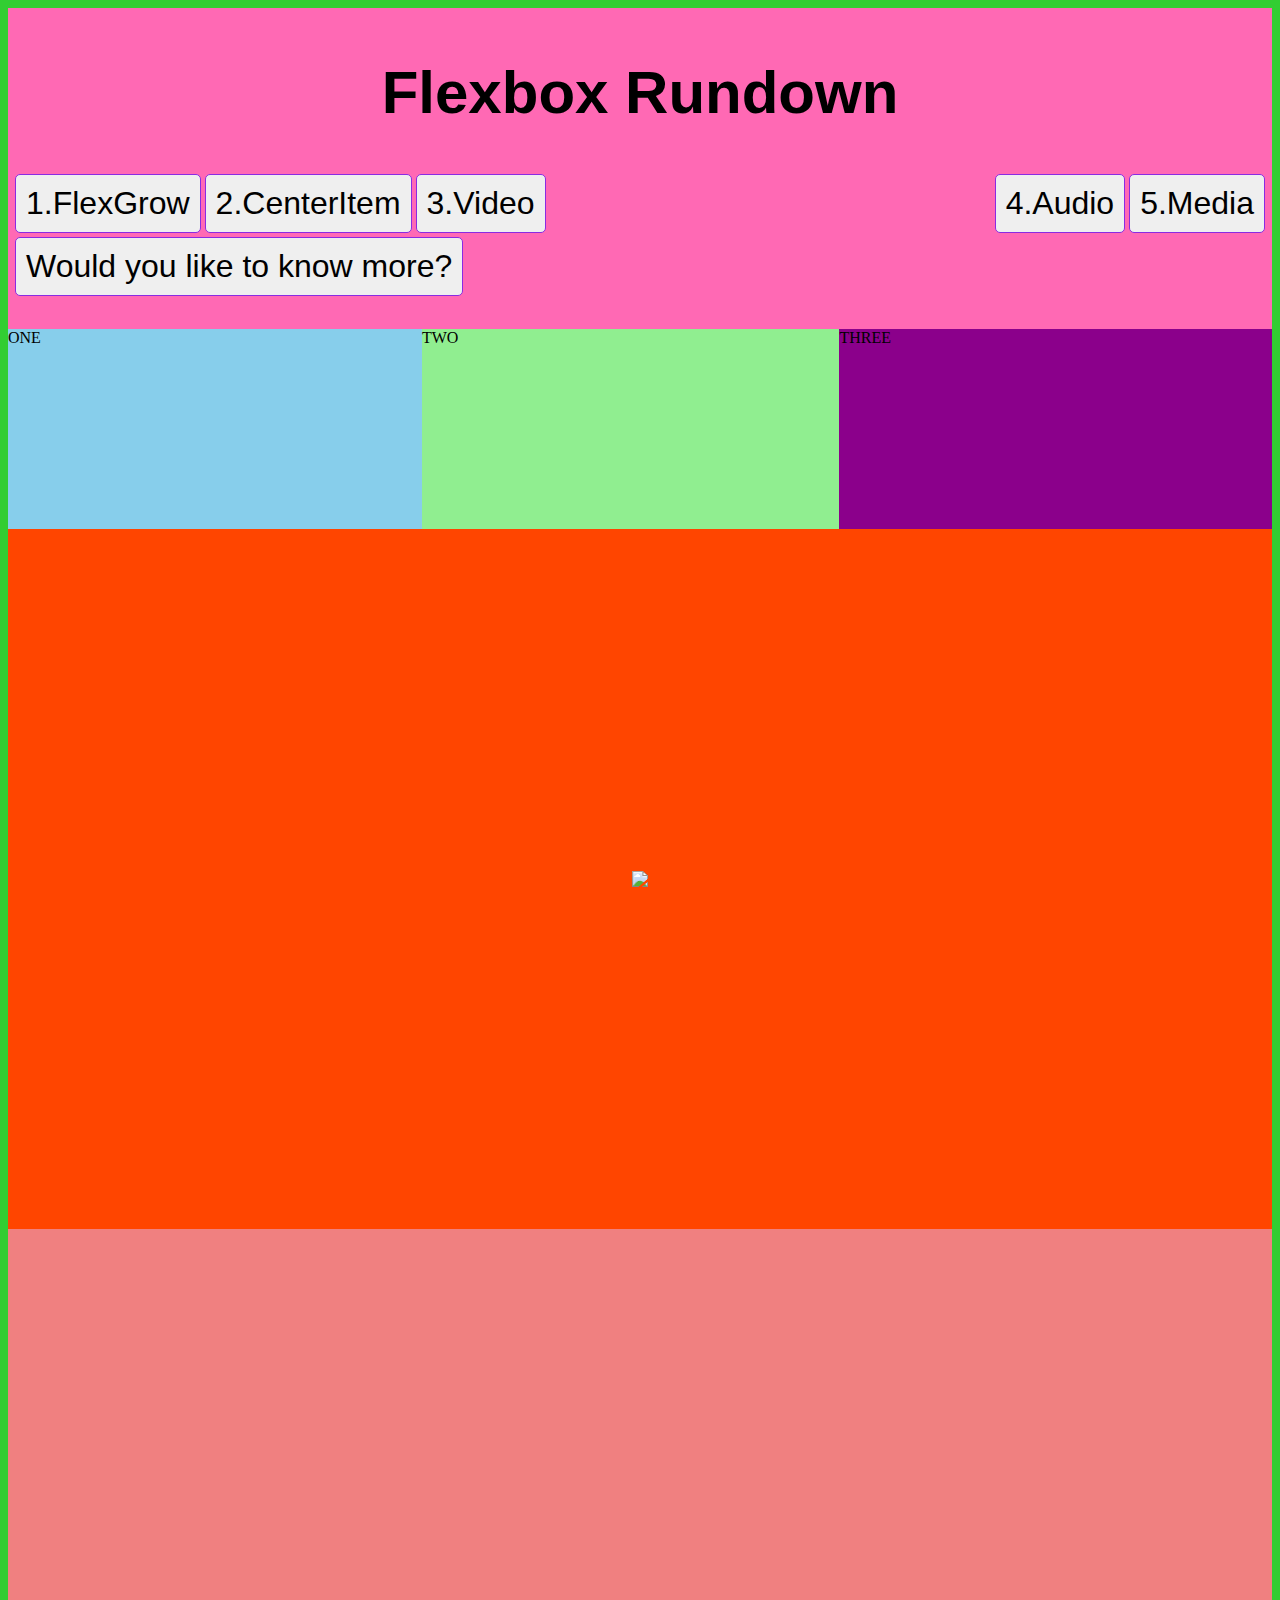
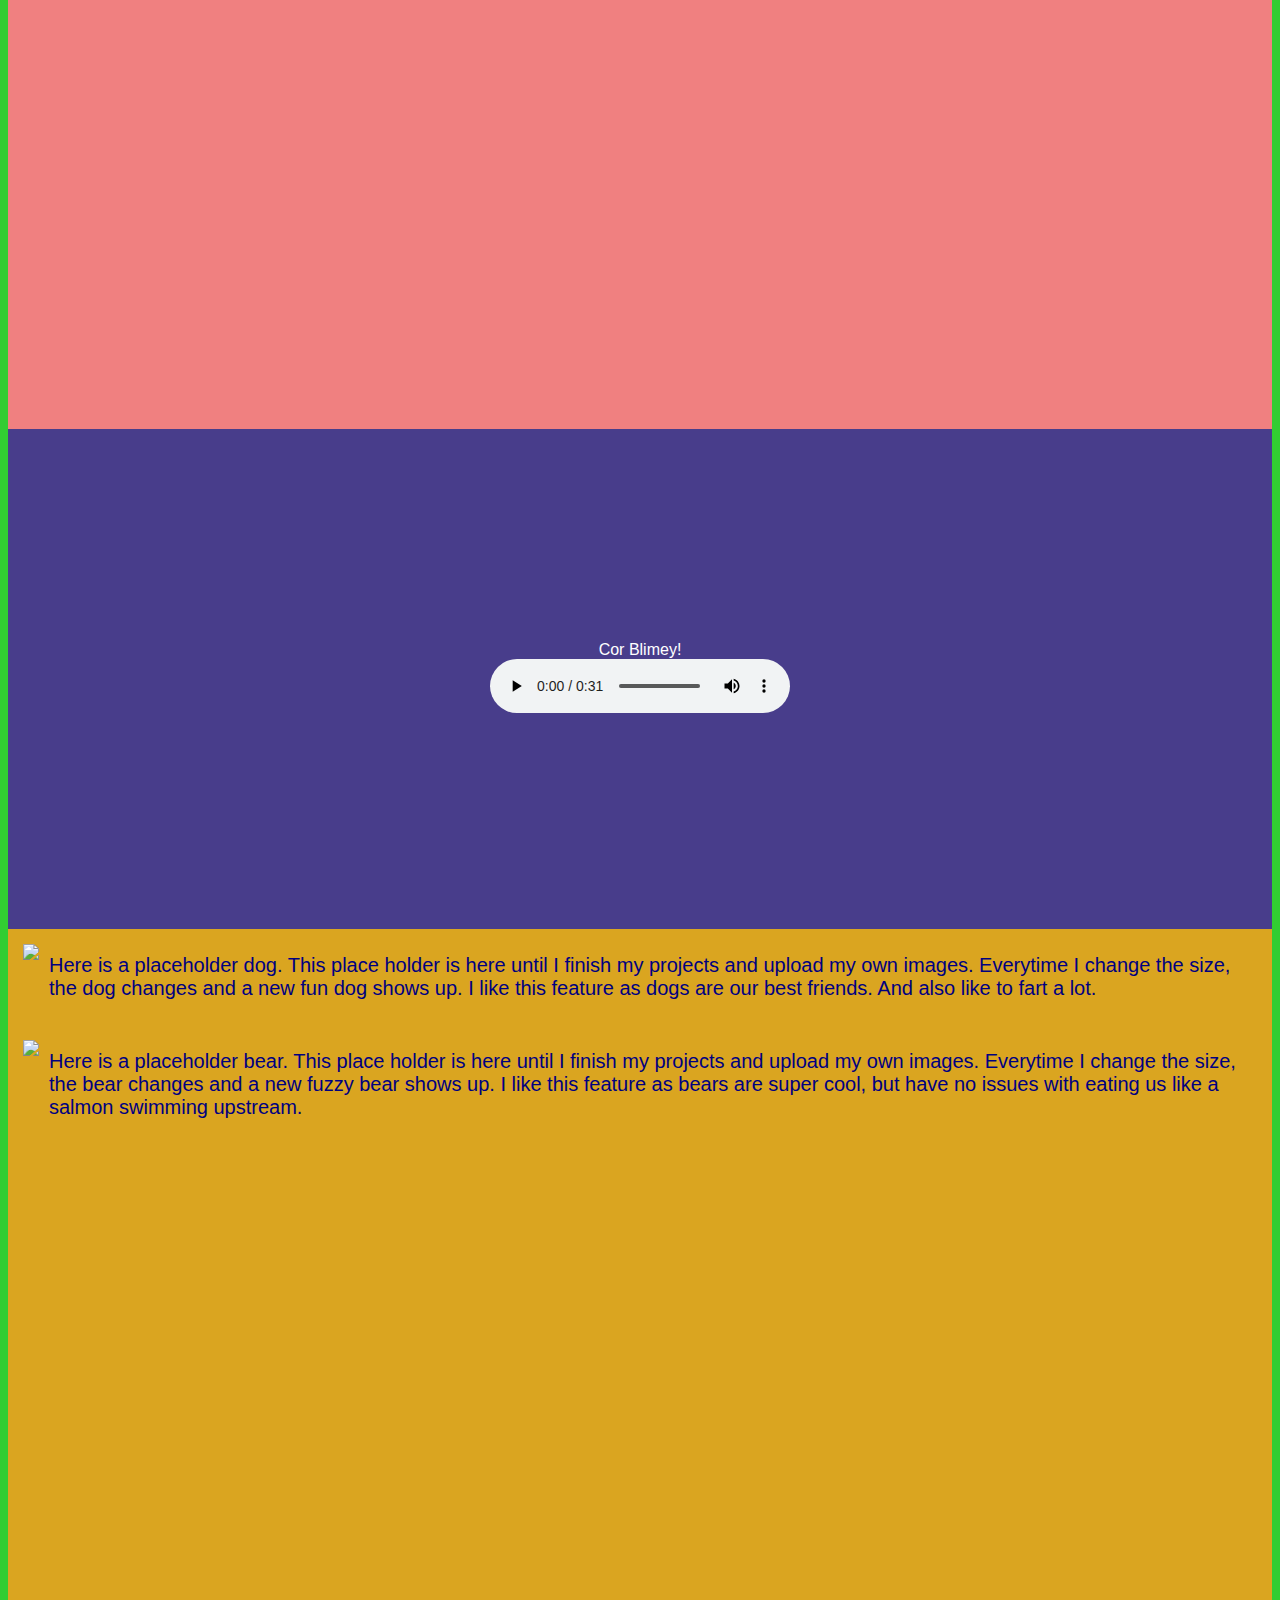
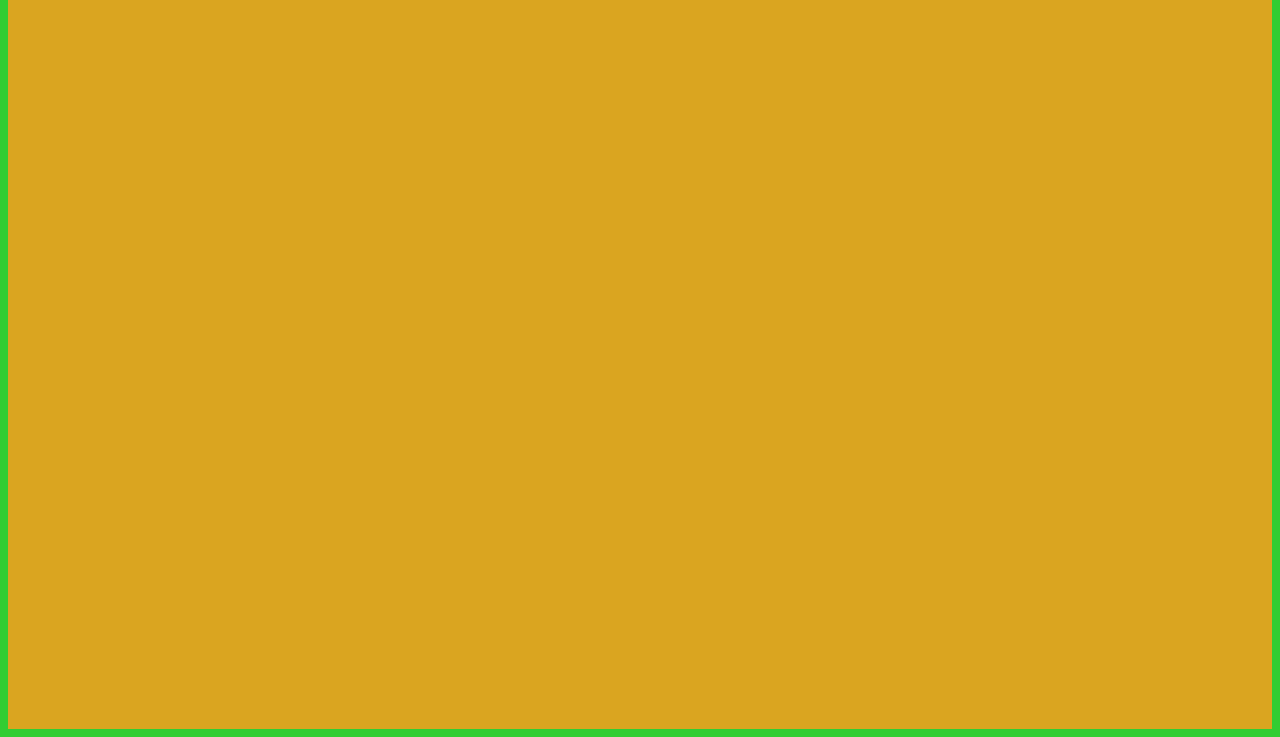
==== commit 58403d1e: "button" ====
--- a/index.html
+++ b/index.html
@@ -25,8 +25,9 @@
             <button><a href="#flex">1.FlexGrow</a></button>
             <button><a href="#center">2.CenterItem</a></button>
             <button><a href="#video">3.Video</a></button>
-            <button class="#push"><a href="#audio">4.Audio</a></button>
+            <button class="push"><a href="#audio">4.Audio</a></button>
             <button><a href="#media">5.Media</a></button>
+            <a href="button.html" target="_blank"><button>Would you like to know more?</button></a>
 
         </div>
 
--- a/styles.css
+++ b/styles.css
@@ -13,6 +13,12 @@
     
     
 }
+
+a {
+    text-decoration: none;
+    color: black;
+}
+
 
 h1 {
     font-family: Verdana, Geneva, Tahoma, sans-serif;
@@ -152,3 +158,24 @@
     font-size: 20px;
 }
 
+button {
+    border: 1px solid blueviolet;
+    border-radius: 5px;
+    font-family: Verdana, Geneva, Tahoma, sans-serif;
+    font-size: xx-large;
+    padding: 10px;
+    margin: 2px;
+    transition-duration: .4s;
+}
+
+button:hover {
+    background-color: aqua;
+    color: white;
+}
+
+button:active {
+    background-color: green;
+    box-shadow: 0 5px darkblue;
+    transform: translateY(4px);
+}
+
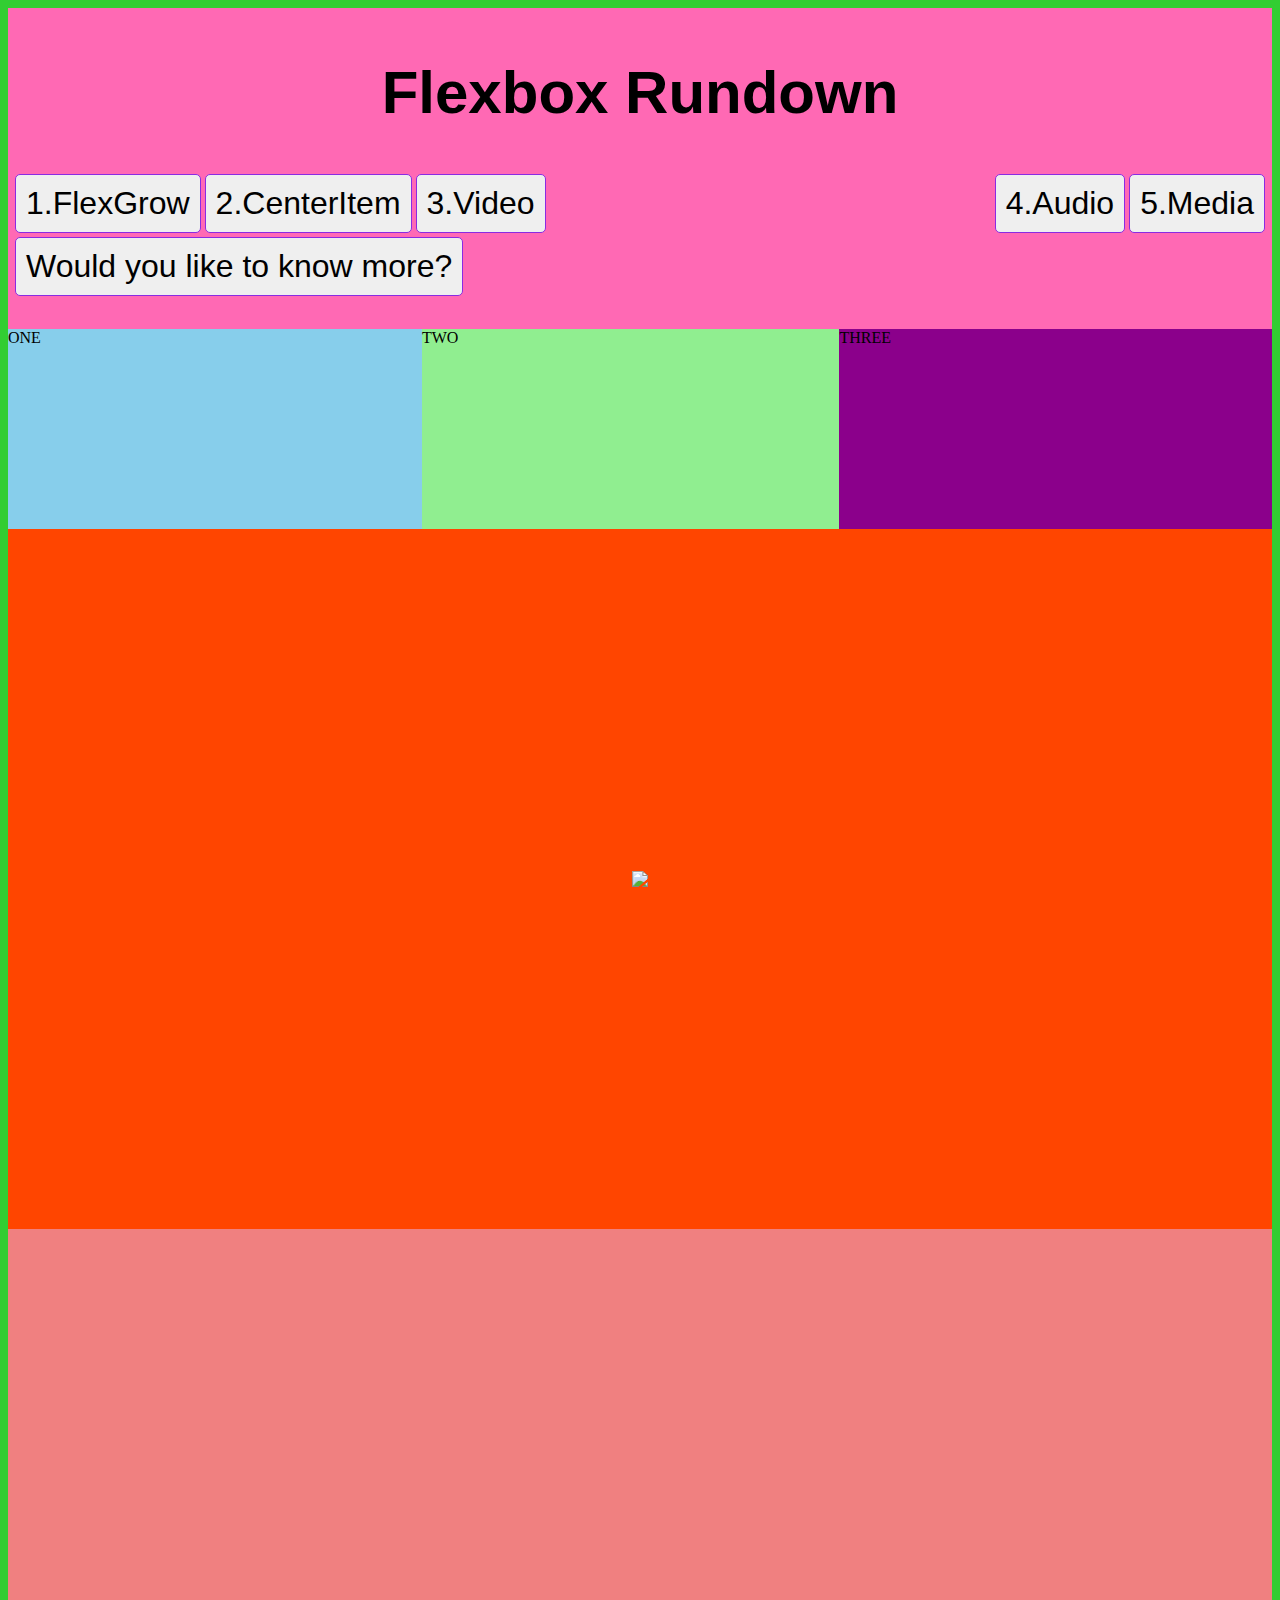
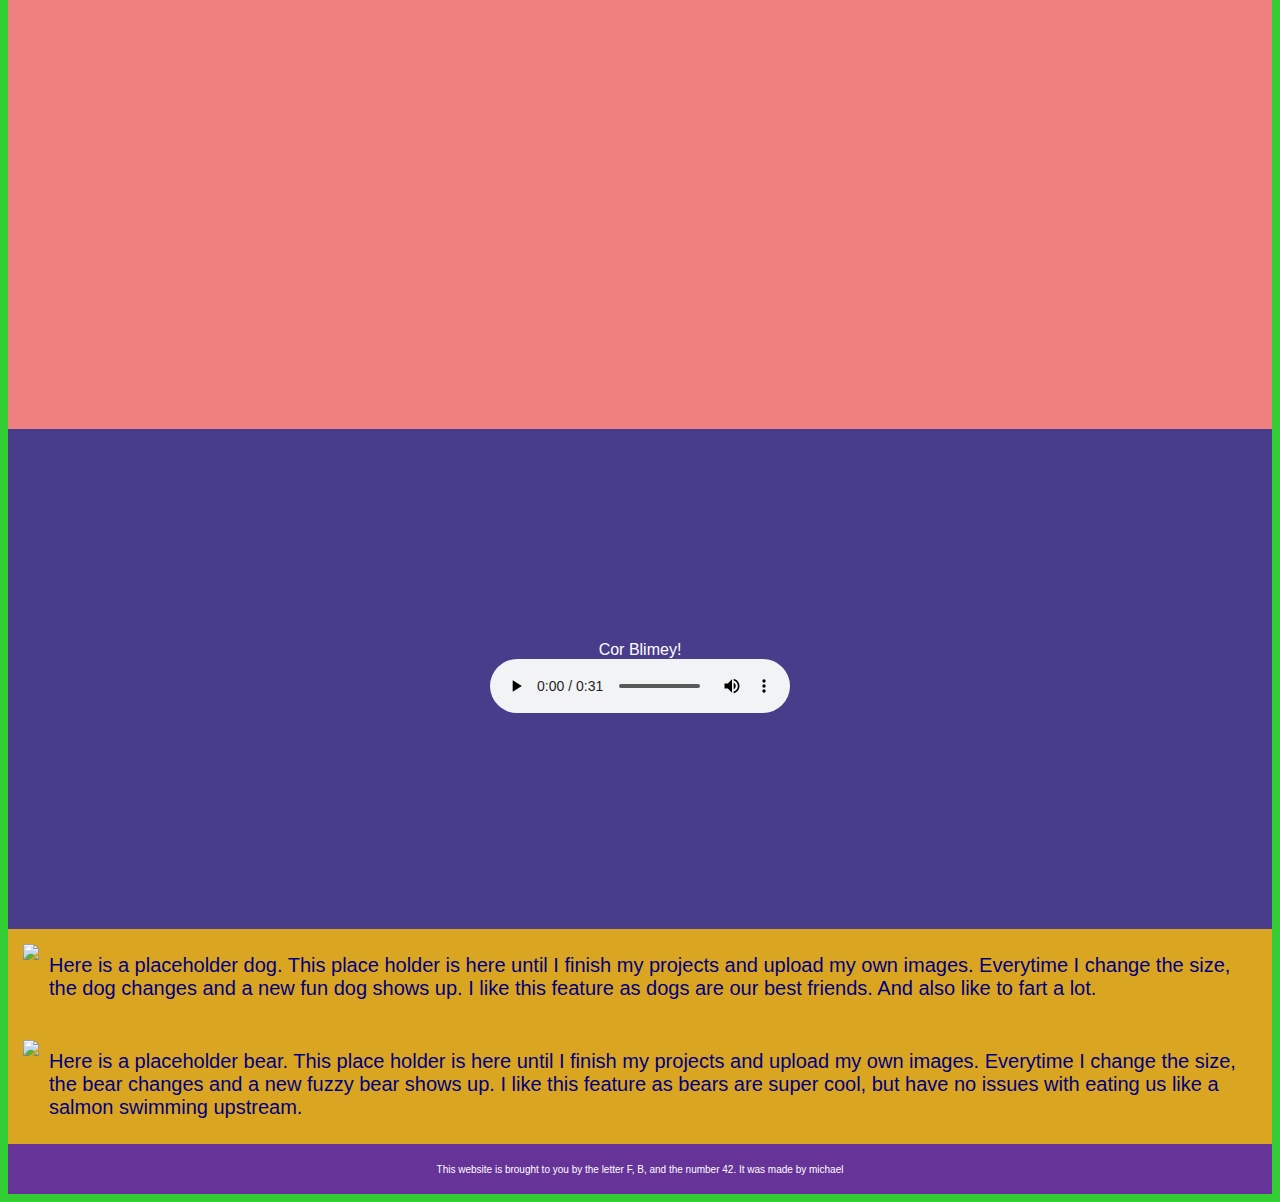
==== commit b650eed0: "footer" ====
--- a/index.html
+++ b/index.html
@@ -118,5 +118,10 @@
         
 
         </main> 
+        <footer>
+            <p>This website is brought to you by
+                the letter F, B, and the number 42. It was made by michael
+            </p>
+        </footer>
 </body>
 </html>--- a/styles.css
+++ b/styles.css
@@ -136,8 +136,6 @@
 
 .section-five {
     background-color: goldenrod;
-    height: 1400px;
-
 }
 
 .media-container {
@@ -179,3 +177,12 @@
     transform: translateY(4px);
 }
 
+footer {
+    background-color: rebeccapurple;
+    height: 30px;
+    text-align: center;
+    font-family: 'Segoe UI', Tahoma, Geneva, Verdana, sans-serif;
+    font-size: x-small;
+    color: white;
+    padding: 10px 0px;
+}
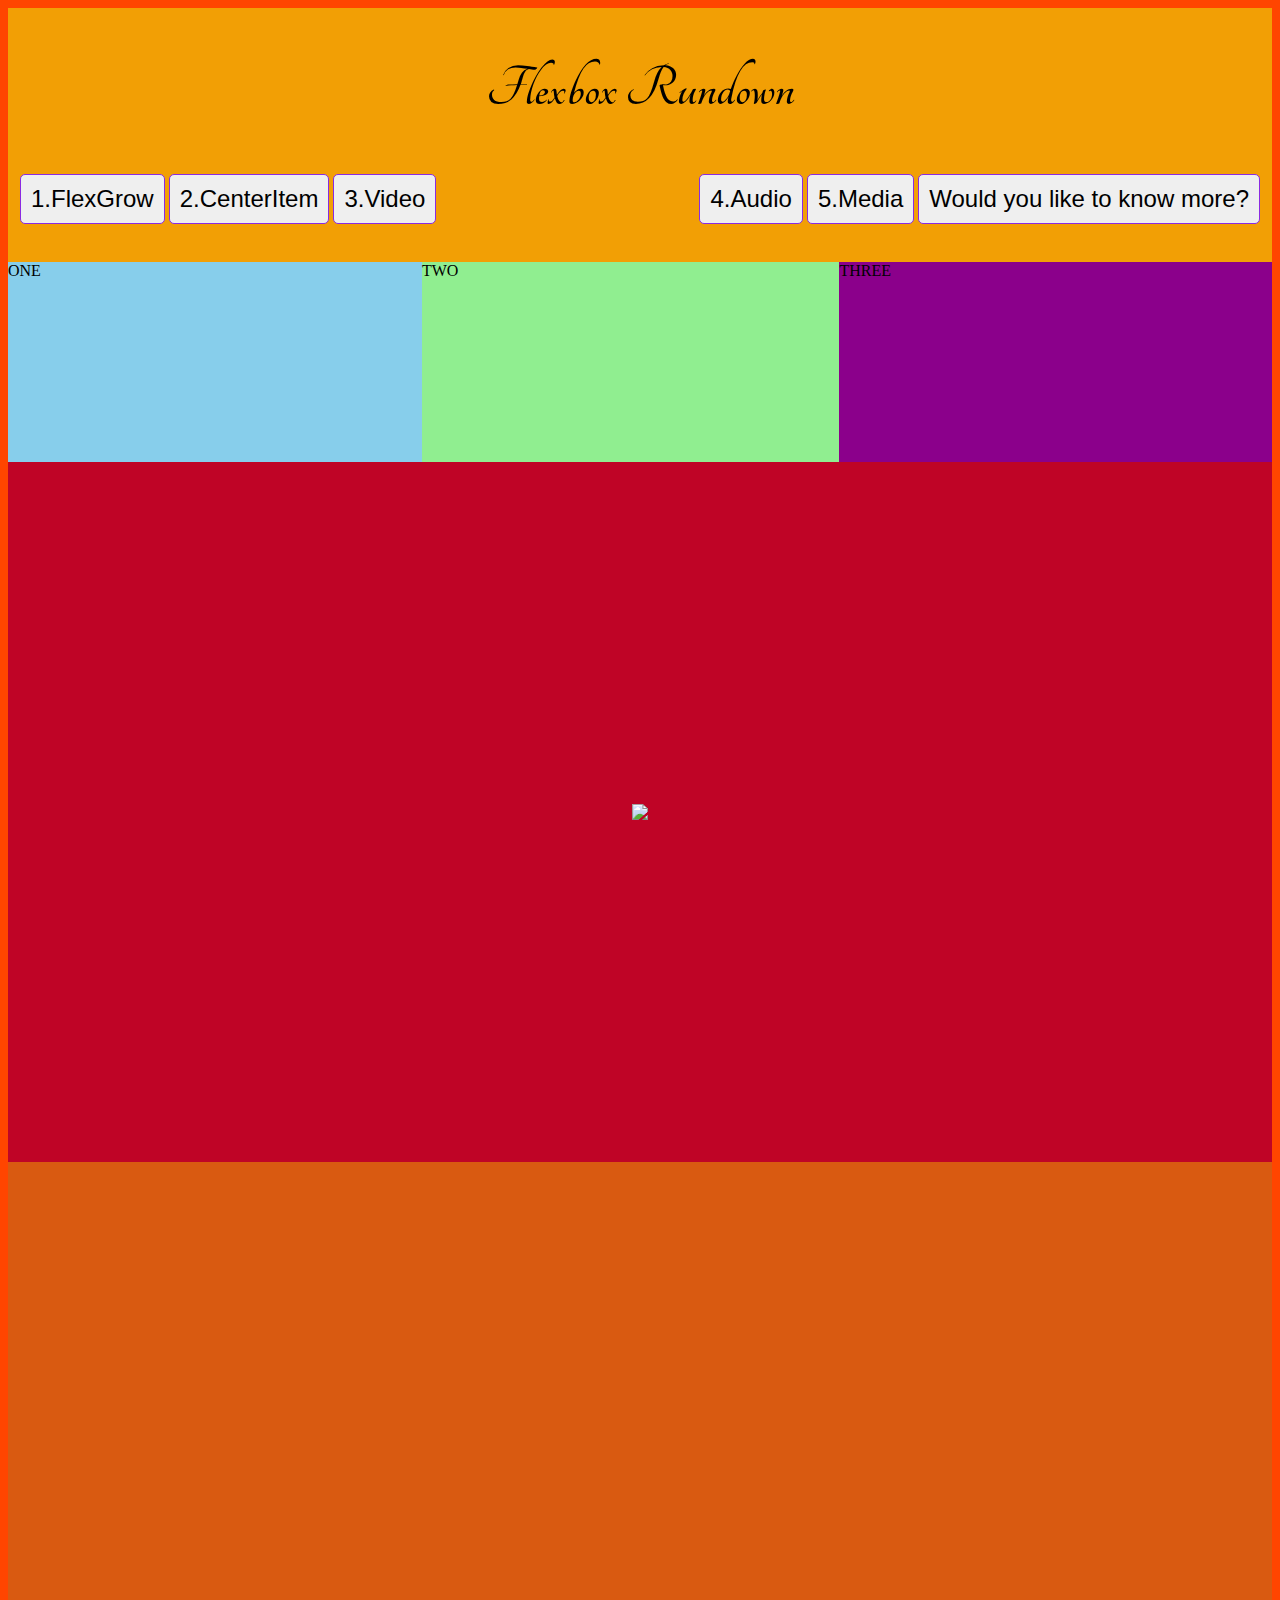
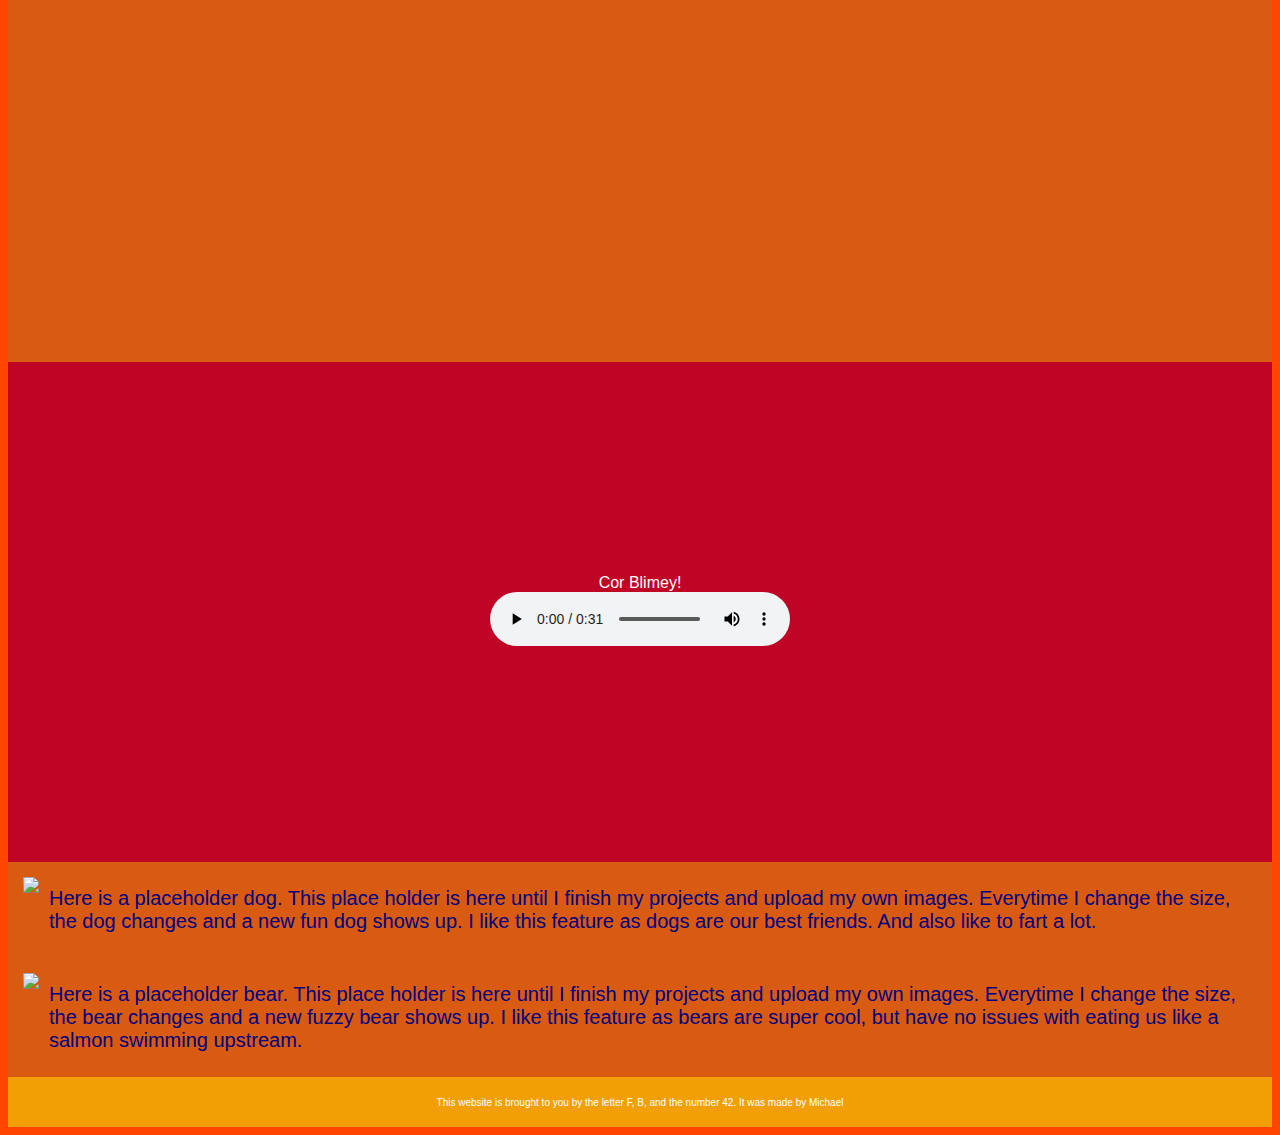
==== commit 4d77ed25: "d" ====
--- a/index.html
+++ b/index.html
@@ -6,6 +6,7 @@
     <meta name="viewport" content="width=device-width, initial-scale=1.0">
 
     <link rel="stylesheet" href="styles.css">
+    <link rel="stylesheet" href="https://fonts.googleapis.com/css?family=Tangerine">
 
 
     <title>Let's Flexbox!</title>
@@ -120,7 +121,7 @@
         </main> 
         <footer>
             <p>This website is brought to you by
-                the letter F, B, and the number 42. It was made by michael
+                the letter F, B, and the number 42. It was made by Michael
             </p>
         </footer>
 </body>
--- a/styles.css
+++ b/styles.css
@@ -2,13 +2,13 @@
 
 
 body{
-    background-color: limegreen;
+    background-color: orangered;
 }
 
 /* header sytles */
 
 header {
-    background-color: hotpink;
+    background-color: #F29F05;
     padding: 10px 0px 10px 0px;
     
     
@@ -21,23 +21,14 @@
 
 
 h1 {
-    font-family: Verdana, Geneva, Tahoma, sans-serif;
+    font-family: Tangerine;
     font-size: 60px;
     text-align: center;
 }
 
 ul {
     list-style-type: none;
-    padding: 5px;
-}
-
-li {
-    font-family: Verdana, Geneva, Tahoma, sans-serif;
     padding: 10px;
-    margin: 0px 3px;
-    border: 1px solid limegreen;
-    border-radius: 10px;
-    background-color: aliceblue;
 }
 
 .container-navigation {
@@ -91,7 +82,7 @@
 /* section 2 center item */
 
 .section-two {
-    background-color: orangered;
+    background-color: #BF0426;
     height: 700px;
     display: flex;
     align-items: center;
@@ -102,7 +93,7 @@
 /* section 3 youtube video */
 
 .section-three {
-    background-color: lightcoral;
+    background-color: #D95A11;
     height: 800px;
     display: flex;
     align-items: center;
@@ -119,7 +110,7 @@
 /* section 4 embed audio */
 
 .section-four {
-    background-color: darkslateblue;
+    background-color: #BF0426;
     height: 500px;
     display: flex;
     justify-content: center;
@@ -135,7 +126,7 @@
 /* section 5 media items */
 
 .section-five {
-    background-color: goldenrod;
+    background-color: #D95A11;
 }
 
 .media-container {
@@ -160,7 +151,7 @@
     border: 1px solid blueviolet;
     border-radius: 5px;
     font-family: Verdana, Geneva, Tahoma, sans-serif;
-    font-size: xx-large;
+    font-size: x-large;
     padding: 10px;
     margin: 2px;
     transition-duration: .4s;
@@ -178,7 +169,7 @@
 }
 
 footer {
-    background-color: rebeccapurple;
+    background-color: #F29F05;
     height: 30px;
     text-align: center;
     font-family: 'Segoe UI', Tahoma, Geneva, Verdana, sans-serif;
@@ -186,3 +177,18 @@
     color: white;
     padding: 10px 0px;
 }
+
+.button-one-section {
+    background-color: #BF0426;
+    padding: 20px 0px;
+    display: flex;
+    justify-content: center;
+    align-items: center;
+}
+
+.button-top-img {
+    border: 3px solid white;
+    border-radius: 10px;
+    box-shadow: 10px 10px 20px black;
+    width: 70%;
+}